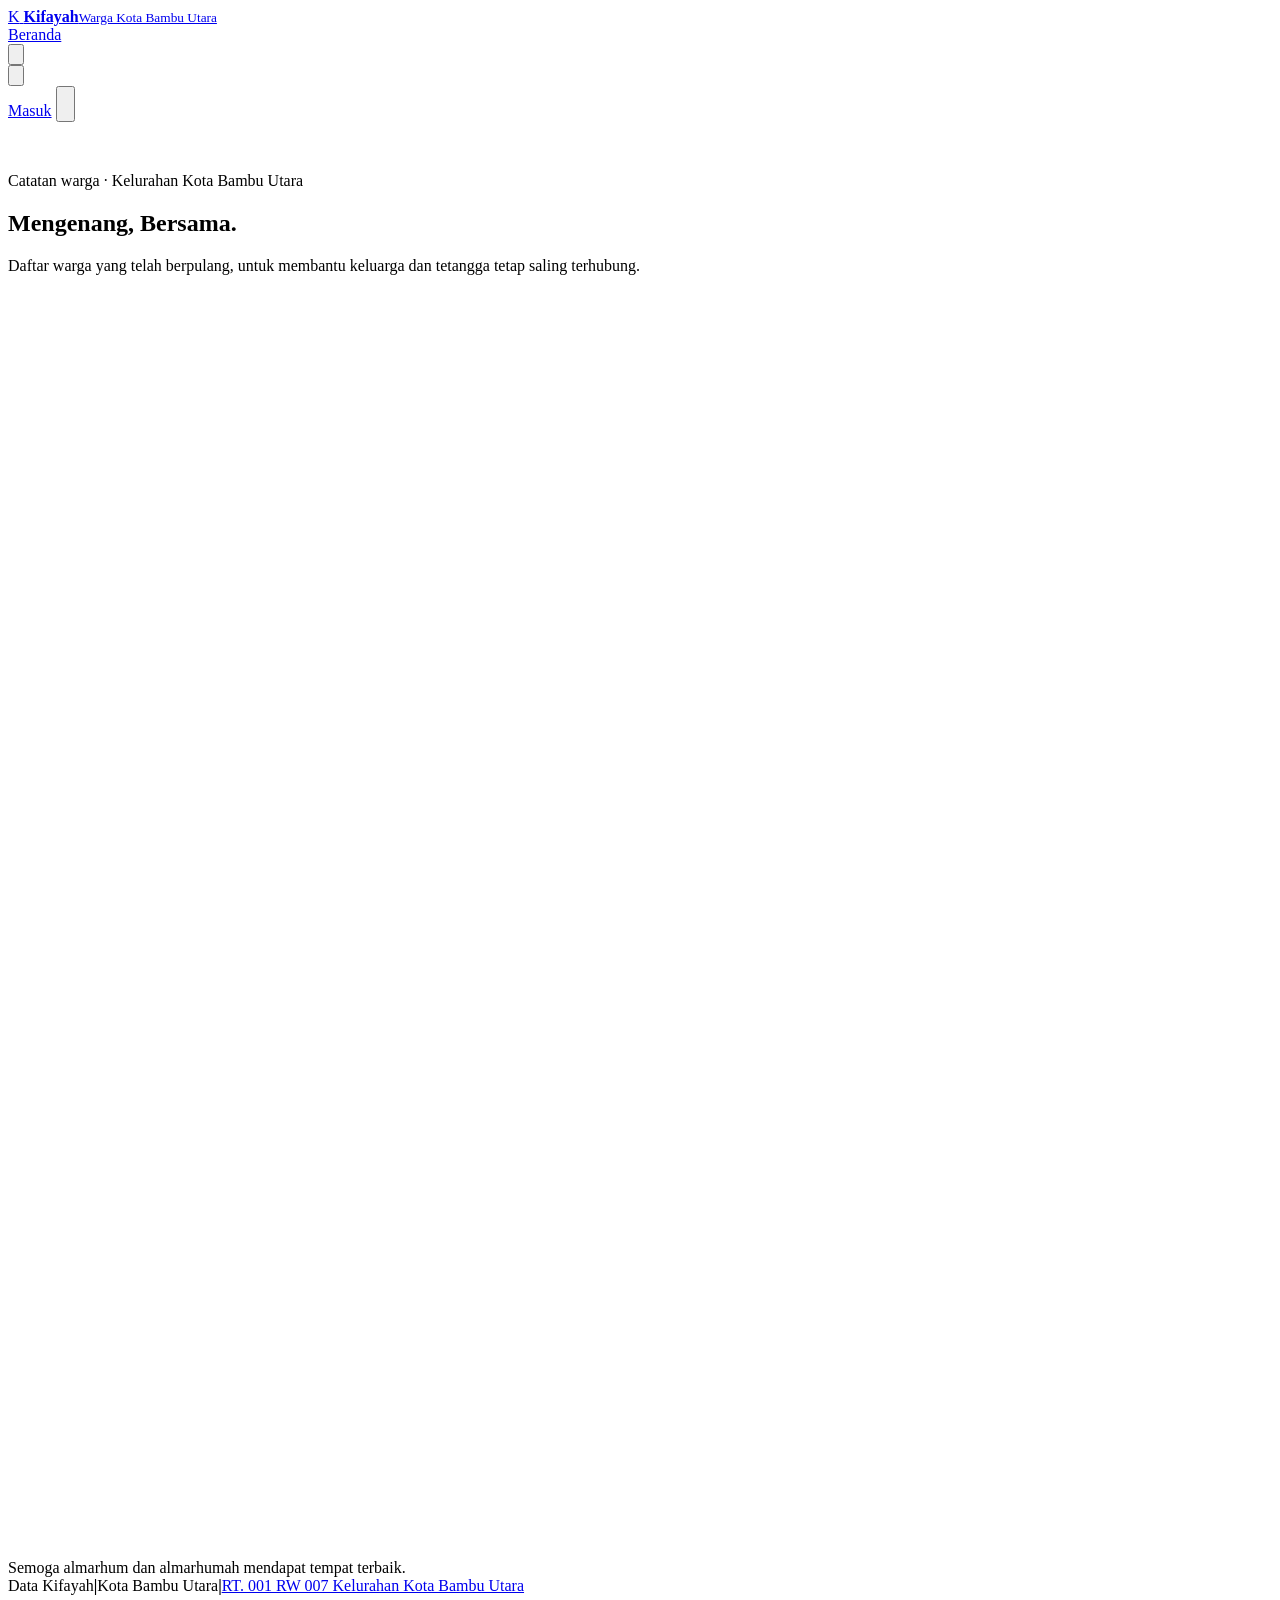
==== web/index.html @ 0e9bb978 "Selaraskan kop cetak BSK" ====
﻿<!doctype html>
<html lang="id" data-theme="ceramic" style="--tp-h: 60">
<head>
  <meta charset="utf-8">
  <meta name="viewport" content="width=device-width, initial-scale=1">
  <meta id="browser-theme-color" name="theme-color" content="#ededed">
  <title>Data Kifayah | Warga Kota Bambu Utara</title>
  <meta name="description" content="Arsip data kematian warga RW 007 Kelurahan Kota Bambu Utara, program BSK, beserta informasi program, iuran, dan keuangan untuk warga.">
  <link rel="preconnect" href="https://fonts.googleapis.com">
  <link rel="preconnect" href="https://fonts.gstatic.com" crossorigin>
  <link href="https://fonts.googleapis.com/css2?family=Hanken+Grotesk:wght@300;400;600;700&family=JetBrains+Mono:wght@400;700&display=swap" rel="stylesheet" media="print" onload="this.media='all'; this.onload=null;">
  <noscript><link href="https://fonts.googleapis.com/css2?family=Hanken+Grotesk:wght@300;400;600;700&family=JetBrains+Mono:wght@400;700&display=swap" rel="stylesheet"></noscript>
  <link id="dynamic-favicon" rel="icon" href="/favicon.ico">
  <link rel="stylesheet" href="/theme.css">
  <link rel="stylesheet" href="/styles.min.css?v=2026-W44&amp;asset=family-receipt">
  <script src="/app.min.js?v=2026-W44&amp;asset=family-receipt" defer></script>
  <script type="module" src="/reveal.min.js"></script>
</head>
<body>
  <header class="topbar">
    <!-- Tanpa aria-label: teks "Kifayah" dan nama wilayah yang terlihat sudah
     menjadi nama tautan ini. aria-label yang hanya berisi "Beranda" membuat
     pembaca layar kehilangan teks yang benar-benar terlihat. -->
    <a class="brand" href="/">
      <span class="brand-mark" aria-hidden="true">
        <span id="brand-mark-text">K</span>
        <span id="brand-logo-group" class="brand-logo-group" hidden>
          <!-- src baru diisi setelah server memastikan berkas logo masih ada.
               Ini mencegah ikon gambar rusak bila folder uploads dipindah. -->
          <img id="brand-icon" alt="">
          <span id="brand-logo-divider" class="brand-logo-divider" aria-hidden="true" hidden>|</span>
          <img id="brand-icon-secondary" alt="" loading="lazy" decoding="async">
        </span>
      </span>
      <span class="brand-copy"><strong>Kifayah</strong><small id="brand-area">Warga Kota Bambu Utara</small></span>
    </a>

    <nav id="section-navigation" class="section-navigation" aria-label="Navigasi halaman utama">
      <a href="/home" data-section-link="intro-section" aria-current="location">Beranda</a>
      <a href="/berita" data-section-link="news-section" hidden>Berita</a>
      <a href="/kontak" data-section-link="contacts-section" hidden>Kontak</a>
    </nav>

    <div class="topbar-right">
      <div class="notifications-control">
        <button id="notifications-toggle" class="icon-button notifications-toggle" type="button" aria-label="Notifikasi" aria-expanded="false" aria-controls="notifications-panel" title="Notifikasi">
          <svg viewBox="0 0 24 24" aria-hidden="true"><path d="M18 9a6 6 0 0 0-12 0c0 7-3 7-3 9h18c0-2-3-2-3-9M10 21h4"/></svg>
          <span id="notifications-badge" class="notifications-badge" hidden></span>
        </button>
        <section id="notifications-panel" class="notifications-panel" aria-labelledby="notifications-title" hidden>
          <div class="notifications-heading">
            <h2 id="notifications-title">Notifikasi</h2>
            <button id="notifications-mark-read" class="text-button" type="button">Tandai Dibaca</button>
          </div>
          <ul id="notifications-list" class="notifications-list" aria-live="polite"></ul>
        </section>
      </div>
      <div class="theme-control">
        <button id="theme-toggle" class="icon-button" type="button" aria-label="Pilih tema" aria-expanded="false" aria-haspopup="menu" aria-controls="theme-menu" title="Pilih tema">
          <span id="theme-icon" aria-hidden="true"><svg viewBox="0 0 24 24"><path d="M20 14.5A8.5 8.5 0 0 1 9.5 4a8.5 8.5 0 1 0 10.5 10.5Z"/></svg></span>
        </button>
        <div id="theme-menu" class="theme-menu" role="menu" aria-label="Pilih mode warna" hidden>
          <button type="button" role="menuitemradio" aria-checked="true" data-theme-choice="light">Terang</button>
          <button type="button" role="menuitemradio" aria-checked="false" data-theme-choice="dark">Gelap</button>
        </div>
      </div>
      <a id="resident-login-open" class="resident-login-button" href="/masuk">Masuk</a>
      <button id="mobile-nav-toggle" class="icon-button mobile-nav-toggle" type="button" aria-label="Buka menu" aria-expanded="false" aria-controls="mobile-nav-menu" title="Buka menu">
        <svg class="mobile-menu-open-icon" viewBox="0 0 24 24" aria-hidden="true"><path d="M4 6h16M4 12h16M4 18h16" /></svg>
        <svg class="mobile-menu-close-icon" viewBox="0 0 24 24" aria-hidden="true"><path d="m6 6 12 12M18 6 6 18" /></svg>
      </button>
    </div>
    <div id="mobile-nav-menu" class="mobile-nav-menu" hidden>
    <nav id="mobile-section-navigation" class="mobile-section-navigation" aria-label="Navigasi halaman utama">
      <a href="/home" data-section-link="intro-section" aria-current="location">Beranda</a>
      <a href="/berita" data-section-link="news-section" hidden>Berita</a>
      <a href="/kontak" data-section-link="contacts-section" hidden>Kontak</a>
    </nav>
      <div class="mobile-nav-divider" aria-hidden="true"></div>
      <a id="mobile-resident-login-open" class="mobile-nav-action" href="/masuk">Masuk <span aria-hidden="true">→</span></a>
    </div>
  </header>

  <!-- HALAMAN UTAMA: pengantar dan arsip warga -->
  <main>
    <section id="intro-section" class="intro" aria-labelledby="page-title">
      <div class="tp-fx" aria-hidden="true"></div>
      <figure id="hero-visual" class="hero-visual" aria-hidden="true">
        <img id="hero-image" alt="">
        <div id="hero-slideshow" class="hero-slideshow" aria-live="off" hidden></div>
      </figure>
      <div class="intro-copy">
        <p class="eyebrow">Catatan warga · Kelurahan Kota Bambu Utara</p>
        <h1 id="page-title">Mengenang, Bersama.</h1>
        <p class="intro-description">Daftar warga yang telah berpulang, untuk membantu keluarga dan tetangga tetap saling terhubung.</p>
        <div class="intro-note"><span class="note-icon" aria-hidden="true"><svg viewBox="0 0 24 24"><path d="M12 3v18M4.2 7.5l15.6 9M19.8 7.5l-15.6 9"/></svg></span><span>Semoga almarhum dan almarhumah mendapat tempat terbaik.</span></div>
      </div>
    </section>

    <section id="news-section" class="news-section" aria-labelledby="news-heading" hidden>
      <div class="tp-fx" aria-hidden="true"></div>
      <div class="news-section-heading" data-reveal="theme" data-reveal-index="0"><div><p class="eyebrow">Berita Lingkungan</p><h2 id="news-heading">Berita Terbaru</h2></div></div>
      <div id="news-featured" data-reveal="theme"></div>
      <section id="news-archive" class="news-archive" aria-labelledby="news-archive-heading">
        <div class="news-archive-heading" data-reveal="theme">
          <h3 id="news-archive-heading">Berita Lainnya</h3>
          <div class="news-carousel-controls">
            <button id="news-previous" class="news-arrow" type="button" aria-label="Berita sebelumnya" title="Berita sebelumnya">‹</button>
            <span id="news-page-status" class="news-page-status"></span>
            <button id="news-next" class="news-arrow" type="button" aria-label="Berita berikutnya" title="Berita berikutnya">›</button>
          </div>
        </div>
        <div id="news-list" class="news-list" aria-live="polite" data-reveal="theme"></div>
      </section>
    </section>

    <section id="contacts-section" class="contacts-section" aria-labelledby="contacts-heading" hidden>
      <div class="news-section-heading" data-reveal="theme" data-reveal-index="0"><div><p class="eyebrow">Pengurus Wilayah</p><h2 id="contacts-heading">Nomor Kontak RT / RW</h2></div></div>
      <p class="contacts-hint">Hubungi pengurus wilayah terdekat untuk informasi program, iuran, dan layanan kematian BSK.</p>
      <div id="contacts-list" class="contacts-list" aria-live="polite" data-reveal="theme"></div>
    </section>

  </main>

  <footer class="footer" data-reveal="tp-up"><span id="footer-brand">Data Kifayah</span><b>|</b><span id="footer-area">Kota Bambu Utara</span><b>|</b><a id="footer-location" href="https://www.google.com/maps/search/?api=1&amp;query=RT.%20001%20RW%20007%20Kelurahan%20Kota%20Bambu%20Utara" target="_blank" rel="noopener noreferrer">RT. 001 RW 007 Kelurahan Kota Bambu Utara</a></footer>

  <dialog id="record-detail-dialog" class="dialog record-detail-dialog" aria-labelledby="record-detail-name">
    <div class="dialog-top"><p class="eyebrow">Detail Warga</p><button id="record-detail-close" class="icon-button" type="button" aria-label="Tutup detail warga">×</button></div>
    <article id="record-detail-content" class="record-detail-content"></article>
  </dialog>

  <dialog id="news-detail-dialog" class="dialog news-detail-dialog" aria-labelledby="news-detail-title">
    <div class="dialog-top"><p class="eyebrow">Berita Lingkungan</p><button id="news-detail-close" class="icon-button" type="button" aria-label="Tutup berita">×</button></div>
    <div id="news-share-actions" class="news-share-actions" hidden>
      <button type="button" data-share="native">Bagikan</button>
      <button type="button" data-share="whatsapp">WhatsApp</button>
      <button type="button" data-share="facebook">Facebook</button>
      <button type="button" data-share="telegram">Telegram</button>
      <button type="button" data-share="copy">Salin Tautan</button>
      <button id="donation-open" type="button">Dana Apresiasi</button>
    </div>
    <article id="news-detail-content" class="news-detail-content"></article>
  </dialog>

  <dialog id="donation-dialog" class="dialog donation-dialog" aria-labelledby="donation-title">
    <div class="dialog-top"><div><p class="eyebrow">Dukungan Warga</p><h2 id="donation-title">Dana Apresiasi</h2></div><button id="donation-close" class="icon-button" type="button" aria-label="Tutup Dana Apresiasi">×</button></div>
    <div class="donation-content">
      <p id="donation-description"></p>
      <p id="donation-recipient" class="donation-recipient"></p>
      <div id="donation-methods" class="donation-methods"></div>
    </div>
  </dialog>

  <dialog id="admin-dialog" class="dialog">
    <div class="dialog-top">
      <div><p class="eyebrow">Ruang Pengelola</p><h2 id="dialog-title">Masuk Pengelola</h2></div>
      <div id="admin-header-account" class="admin-header-account" hidden>
        <button id="admin-profile-toggle" class="admin-profile-trigger" type="button" aria-expanded="false" aria-controls="admin-profile-menu" aria-label="Menu akun pengelola">
          <!-- src sengaja tidak ditulis di sini. Bagian ini tersembunyi sampai
     pengelola masuk, dan logo BSK berukuran ~74 KB. app.js yang mengisinya
     lewat updateThemeSensitiveLogos() hanya setelah bagiannya terlihat, jadi
     warga tidak ikut mengunduh logo yang tidak pernah mereka lihat. -->
<span id="admin-profile-avatar" class="admin-profile-avatar" aria-hidden="true"><span id="admin-profile-initials">U</span><img class="theme-profile-logo" alt="" loading="lazy" decoding="async"></span>
          <span class="admin-profile-copy"><strong id="admin-profile-name">Pengguna</strong><small id="admin-profile-role">Pengelola</small></span>
          <span class="admin-profile-chevron" aria-hidden="true"><svg viewBox="0 0 24 24"><path d="m6 9 6 6 6-6"/></svg></span>
        </button>
        <div id="admin-profile-menu" class="admin-profile-menu" hidden>
          <div class="admin-profile-menu-account"><strong id="admin-profile-menu-name"></strong><small id="admin-profile-menu-role"></small></div>
          <button id="admin-profile-logout" class="admin-profile-menu-item is-danger" type="button">Keluar</button>
        </div>
      </div>
      <button class="icon-button close-button" type="button" aria-label="Tutup panel" title="Tutup">×</button>
    </div>
    <!-- AUTENTIKASI DAN GANTI SANDI -->
    <form id="login-form" class="form-stack">
      <label>Nama Pengguna<input name="username" type="text" required autocomplete="username" placeholder="Masukkan Nama Pengguna"></label>
      <label>Kata Sandi<span class="password-field-control"><input id="login-password" name="password" type="password" required autocomplete="current-password" placeholder="Masukkan Kata Sandi"><button id="login-password-toggle" class="password-visibility-toggle" type="button" aria-label="Tampilkan password" aria-pressed="false"><svg viewBox="0 0 24 24" aria-hidden="true"><path d="M2 12s3.5-6 10-6 10 6 10 6-3.5 6-10 6S2 12 2 12Z"/><circle cx="12" cy="12" r="3"/></svg></button></span></label>
      <p class="form-error" id="login-error" role="alert"></p>
      <div class="auth-submit-row"><button id="forgot-password-button" class="text-button" type="button">Lupa password?</button><button class="primary-button" type="submit">Masuk <span aria-hidden="true">→</span></button></div>
      <p id="forgot-password-message" class="form-hint" hidden>Untuk menjaga keamanan akun, hubungi admin BSK atau pengurus RT untuk verifikasi dan reset password.</p>
    </form>
    <form id="change-password-form" class="form-stack" hidden>
      <p class="form-hint">Sandi awal akun harus diganti sebelum melanjutkan. Gunakan kata sandi baru yang tidak kosong.</p>
      <label>Kata Sandi Saat Ini<input name="current_password" type="password" required autocomplete="current-password"></label>
      <label>Kata Sandi Baru<input name="new_password" type="password" required autocomplete="new-password"></label>
      <label>Ulangi Kata Sandi Baru<input name="confirm_password" type="password" required autocomplete="new-password"></label>
      <p class="form-error" id="change-password-error" role="alert"></p>
      <button class="primary-button" type="submit">Ganti Kata Sandi <span aria-hidden="true">→</span></button>
    </form>
    <section id="resident-dashboard" class="resident-dashboard" hidden aria-labelledby="resident-dashboard-title">
      <p class="eyebrow">Dashboard Warga</p>
      <h2 id="resident-dashboard-title">Selamat datang, <span id="resident-dashboard-name"></span></h2>
      <p>Username Anda: <strong id="resident-dashboard-username"></strong></p>
      <p>Akun warga Anda sudah aktif. Gunakan dashboard ini untuk mengakses informasi program dan meminta bantuan pengurus bila diperlukan.</p>
      <div class="resident-dashboard-card"><strong>Informasi program</strong><p>Untuk status iuran, bukti pembayaran, dan alur layanan kematian, silakan hubungi admin BSK atau pengurus RT. Informasi tersebut belum tersedia di website ini.</p></div>
      <section id="resident-registration" class="resident-registration" aria-labelledby="resident-registration-title">
        <p class="eyebrow">Formulir Pendaftaran</p>
        <h3 id="resident-registration-title">Pendaftaran Badan Sosial Kematian</h3>
        <p class="form-hint">Isi data kepala keluarga dan anggota keluarga sekali saja. Setelah dikirim, pengurus RT, LMK, Ketua RW, dan Ketua BSK menandatangani formulir yang sama di satu sesi, lalu data Anda masuk ke daftar warga BSK.</p>
        <div id="resident-registration-status" class="registration-status-list" aria-live="polite"></div>
        <details id="resident-registration-form-wrap" class="registration-form-wrap">
          <summary id="resident-registration-toggle">Isi atau Perbarui Formulir</summary>
          <form id="resident-registration-form" class="form-stack registration-form">
            <fieldset class="registration-step">
              <legend>Langkah 1 — Data Kepala Keluarga</legend>
              <div class="field-row">
                <label>Nama Kepala Keluarga<input name="head_name" maxlength="120" required autocomplete="name"></label>
                <label>Jenis Kelamin<select name="gender" required><option value="">Pilih</option><option value="L">L — Laki-laki</option><option value="P">P — Perempuan</option></select></label>
              </div>
              <div class="field-row">
                <label>Nomor Kartu Keluarga<input name="family_card_number" maxlength="32" inputmode="numeric"></label>
                <label>Nomor Induk Kependudukan<input name="national_id_number" maxlength="32" inputmode="numeric"></label>
              </div>
              <div class="field-row">
                <label>Tempat Lahir<input name="birthplace" maxlength="100"></label>
                <label>Tanggal Lahir<input name="birth_date" type="date"></label>
              </div>
              <div class="field-row">
                <label>Agama<input name="religion" maxlength="50"></label>
                <label>Status<select name="residence_status"><option value="">Pilih Status</option><option value="TETAP">Tetap</option><option value="KONTRAK">Kontrak</option><option value="KOS">Kos</option></select></label>
              </div>
              <div class="field-row">
                <label>RT<select name="rt" id="resident-registration-rt" required><option value="">Pilih RT</option></select></label>
                <label>RW<select name="rw" id="resident-registration-rw" required><option value="">Pilih RW</option></select></label>
              </div>
              <label>Alamat Lengkap<textarea name="address" maxlength="300" rows="2"></textarea></label>
              <div class="field-row">
                <label>Pekerjaan<input name="job" maxlength="120"></label>
                <label>Nomor HP<input name="phone" maxlength="32" inputmode="tel"></label>
              </div>
            </fieldset>
            <fieldset class="registration-step">
              <legend>Langkah 2 — Anggota Keluarga</legend>
              <p class="form-hint">Isi kepala keluarga sendiri bila tercantum di formulir. Baris kosong tidak perlu dihapus.</p>
              <p class="form-hint" data-kk-note>Isi Nomor Kartu Keluarga pada Langkah 1; nomor itu otomatis dipakai semua anggota.</p>
              <div id="resident-member-rows" class="registration-member-rows"></div>
              <button id="resident-member-add" class="action-button" type="button">Tambah Anggota</button>
            </fieldset>
            <fieldset class="registration-step">
              <legend>Langkah 3 — Pernyataan</legend>
              <ul id="resident-agreement-notes" class="registration-agreement"></ul>
              <p class="form-hint">Dengan mengirim formulir ini, Anda menyatakan data di atas benar dan bersedia mengikuti program BSK.</p>
            </fieldset>
            <p id="resident-registration-error" class="form-error" role="alert"></p>
            <p id="resident-registration-result" class="form-success" role="status" hidden></p>
            <button class="primary-button" type="submit">Kirim Pendaftaran <span aria-hidden="true">→</span></button>
          </form>
        </details>
      </section>
    </section>
    <div id="manager-panel" hidden>
      <div class="admin-workspace">
        <aside class="admin-sidebar">
        <nav class="admin-nav" aria-label="Menu pengelolaan">
          <details class="admin-nav-group" data-admin-group="records">
            <summary id="admin-tab-records" class="admin-tab active" aria-current="page" aria-expanded="false" data-admin-tab="records">Daftar Warga</summary>
            <div id="admin-task-nav" class="admin-task-nav" aria-label="Tugas pada menu ini" hidden></div>
          </details>
          <details class="admin-nav-group" data-admin-group="import">
            <summary id="admin-tab-import" class="admin-tab" aria-expanded="false" data-admin-tab="import">Impor Data <span id="issue-tab-badge" class="issue-tab-badge" hidden>0</span><span id="registration-tab-badge" class="issue-tab-badge" hidden>0</span></summary>
          </details>
          <details class="admin-nav-group" data-admin-group="news">
            <summary id="admin-tab-news" class="admin-tab" aria-expanded="false" data-admin-tab="news">Berita</summary>
          </details>
          <details class="admin-nav-group" data-admin-group="contacts" hidden>
            <summary id="admin-tab-contacts" class="admin-tab" aria-expanded="false" data-admin-tab="contacts">RT &amp; RW</summary>
          </details>
          <details class="admin-nav-group" data-admin-group="media">
            <summary id="admin-tab-media" class="admin-tab" aria-expanded="false" data-admin-tab="media">Tampilan Situs</summary>
          </details>
          <details class="admin-nav-group" data-admin-group="users" hidden>
            <summary id="admin-tab-users" class="admin-tab" aria-expanded="false" data-admin-tab="users">Akun &amp; Jabatan</summary>
          </details>
        </nav>
        </aside>
        <div class="admin-views">
          <div id="admin-task-focus" class="admin-task-focus" hidden>
            <button id="admin-task-return" class="text-button admin-task-return" type="button"><svg viewBox="0 0 24 24" aria-hidden="true" focusable="false"><path d="M19 12H5m6-6-6 6 6 6"/></svg><span>Kembali Ke Menu</span></button>
            <h3 id="admin-task-focus-title"></h3>
          </div>
          <section id="admin-view-payments" class="admin-view" role="tabpanel" aria-labelledby="admin-tab-records" tabindex="0" data-admin-panel="payments" hidden>
            <section id="admin-payments-section" class="admin-section" aria-labelledby="admin-payments-title">
              <h2 id="admin-payments-title">Verifikasi Iuran Warga</h2>
              <p class="form-hint">Daftar ini memakai data yang sama dengan menu <strong>Warga dan Setoran</strong>. Periksa periode, nominal, dan bukti pembayaran sebelum mengubah status. Bukti pembayaran bersifat opsional: setoran tanpa bukti tetap bisa disetujui, dan pengelola bisa melampirkan atau mengganti bukti kapan saja.</p>
              <div id="admin-payments-list" class="admin-payments-list" aria-live="polite"></div>
            </section>
          </section>
          <section id="admin-view-program" class="admin-view" role="tabpanel" aria-labelledby="admin-tab-media" tabindex="0" data-admin-panel="program" hidden>
            <section id="admin-program-section" class="admin-section" aria-labelledby="admin-program-title">
              <h2 id="admin-program-title">Informasi Program BSK</h2>
              <p class="form-hint">Tulisan ini akan dibaca warga di dashboard mereka.</p>
              <form id="program-info-form" class="form-stack">
                <label>Judul Program<input name="title" maxlength="120" required></label>
                <label>Informasi dan panduan<textarea name="content" rows="8" maxlength="12000" required></textarea></label>
                <p id="program-info-result" class="form-hint" role="status"></p>
                <button class="primary-button" type="submit">Simpan Informasi Program</button>
              </form>
            </section>
          </section>
          <section id="admin-view-finance" class="admin-view" role="tabpanel" aria-labelledby="admin-tab-records" tabindex="0" data-admin-panel="finance" hidden>
            <section id="admin-finance-section" class="admin-section" aria-labelledby="admin-finance-title">
              <div class="contribution-page-heading"><div><h2 id="admin-finance-title">Data Keuangan BSK</h2></div><div class="manage-actions"><a class="export-button" href="/api/admin/export/excel?type=finance">Ekspor XLSX</a><button id="finance-print-button" class="action-button" type="button">Pratinjau Cetak</button><button id="add-finance-entry" class="primary-button" type="button">Tambah Catatan <span aria-hidden="true">→</span></button></div></div>
              <p class="form-hint">Catat iuran manual, donasi, pengeluaran operasional, atau biaya pelayanan kematian. Jangan masukkan NIK, nomor rekening pribadi, atau data sensitif.</p>
              <dialog id="finance-entry-dialog" class="dialog">
                <div class="dialog-top">
                  <div>
                    <p class="eyebrow">Data Keuangan</p>
                    <h2>Tambah Catatan Keuangan</h2>
                  </div>
                  <button class="icon-button" id="finance-entry-close" type="button" title="Tutup" aria-label="Tutup formulir">×</button>
                </div>
                <form id="finance-entry-form" class="form-stack finance-entry-form">
                  <div class="field-row">
                    <label>Tanggal<input name="entry_date" type="date" required></label>
                    <label>Jenis<select name="entry_type" required><option value="income">Pemasukan</option><option value="expense">Pengeluaran</option></select></label>
                    <label>Kategori BSK<select name="category" required><option value="Iuran">Iuran</option><option value="Donasi">Donasi</option><option value="Operasional">Operasional</option><option value="Pelayanan Kematian">Pelayanan Kematian</option><option value="Lainnya">Lainnya</option></select></label>
                  </div>
                  <div class="field-row">
                    <label>RT<input name="rt" inputmode="numeric" maxlength="3" placeholder="Contoh: 001"></label>
                    <label>RW<input name="rw" inputmode="numeric" maxlength="3" placeholder="Contoh: 007"></label>
                  </div>
                  <label>Nama transaksi<input name="title" maxlength="120" required placeholder="Contoh: Iuran bulan Mei"></label>
                  <label>Catatan singkat<textarea name="description" rows="2" maxlength="1000"></textarea></label>
                  <label>Nominal<input name="amount" type="number" min="1" step="1" required></label>
                  <p id="finance-entry-result" class="form-hint" role="status"></p>
                  <div class="dialog-top-actions">
                    <button class="text-button" id="finance-entry-cancel" type="button">Batal</button>
                    <button class="primary-button" type="submit">Tambah Catatan</button>
                  </div>
                </form>
              </dialog>
              <div id="admin-finance-list" class="admin-payments-list" aria-live="polite"></div>
              <dialog id="finance-print-dialog" class="print-preview-panel" style="max-width:1100px;width:95vw;">
                <div class="print-preview-header"><div><h3>Data Keuangan</h3><p>Periksa daftar sebelum mencetak.</p></div><div class="print-preview-actions"><button id="finance-print-pdf" class="action-button" type="button">Unduh PDF</button><button id="finance-print-back" class="action-button" type="button">Kembali</button><button id="finance-print-confirm" class="primary-button" type="button">Cetak Daftar <span aria-hidden="true">→</span></button></div></div>
                <div class="print-preview-banner"><img src="/media/export_logo/1" alt="Logo DKI Jakarta" class="print-banner-logo" loading="lazy" decoding="async" onerror="this.style.display='none'"><div class="print-banner-text"><h2>DATA KEUANGAN</h2><p>RT. 001 RW 007 KELURAHAN KOTA BAMBU UTARA</p><p>KECAMATAN PALMERAH KOTA ADMINISTRASI JAKARTA BARAT</p></div><img src="/media/export_logo/2" alt="Logo BSK" class="print-banner-logo" loading="lazy" decoding="async" onerror="this.style.display='none'"></div>
                <div class="print-preview-scroll"><table class="print-table"><thead><tr><th>NO</th><th>NAMA TRANSAKSI</th><th>RT &amp; RW</th><th>TANGGAL</th><th>NOMINAL</th><th>CATATAN</th></tr></thead><tbody id="finance-print-body"></tbody></table></div>
              </dialog>
              <dialog id="finance-contribution-dialog" class="print-preview-panel" style="max-width:900px;width:95vw;">
                <div class="print-preview-header">
                  <div><h3 id="finance-contribution-title">Rincian Iuran</h3><p id="finance-contribution-summary">Memuat…</p></div>
                  <div class="print-preview-actions">
                    <button id="finance-contribution-back" class="action-button" type="button">Tutup</button>
                  </div>
                </div>
                <div class="print-preview-scroll">
                  <table class="print-table">
                    <thead><tr><th>No.</th><th>Nama Warga</th><th>RT/RW</th><th>Tanggal Setor</th><th>Nominal</th><th>Catatan</th></tr></thead>
                    <tbody id="finance-contribution-body"></tbody>
                  </table>
                </div>
              </dialog>
            </section>
          </section>
          <section id="admin-view-contributions" class="admin-view" role="tabpanel" aria-labelledby="admin-tab-records" tabindex="0" data-admin-panel="contributions" hidden>
            <section id="contribution-residents-panel" class="admin-section contribution-management" aria-labelledby="contribution-residents-title">
              <div class="contribution-page-heading">
                <div><p class="eyebrow">Data dan Setoran</p><h2 id="contribution-residents-title">Daftar Warga</h2></div>
                <div class="contribution-page-actions"><button id="add-contribution-resident" class="primary-button" type="button">Tambah Warga <span aria-hidden="true">→</span></button></div>
              </div>
              <p class="form-hint">Data iuran diperbarui dari pembayaran terverifikasi dan setoran yang dicatat admin. Nominal total serta jumlah bulan dihitung otomatis.</p>
              <div class="contribution-summary" aria-label="Ringkasan iuran">
                <article><span>Warga Terdaftar</span><strong id="contribution-resident-count">0</strong></article>
                <button id="contribution-paid-card" class="stat-card" type="button" title="Lihat daftar KK yang sudah iuran bulan ini" aria-label="Lihat daftar KK yang sudah iuran bulan ini"><span>KK Sudah Iuran Bulan Ini</span><strong id="contribution-paid-count">0</strong></button>
                <button id="contribution-total-card" class="stat-card" type="button" title="Lihat rincian setoran setiap warga" aria-label="Lihat rincian setoran setiap warga"><span>Total Setoran</span><strong id="contribution-total-amount">Rp0</strong></button>
                <button id="contribution-male-card" class="stat-card" type="button" aria-pressed="false" aria-label="Filter Laki-Laki"><span>Laki-Laki</span><strong id="contribution-male-count">0</strong></button>
                <button id="contribution-female-card" class="stat-card" type="button" aria-pressed="false" aria-label="Filter Perempuan"><span>Perempuan</span><strong id="contribution-female-count">0</strong></button>
                <button id="contribution-head-card" class="stat-card" type="button" aria-pressed="false" aria-label="Filter Kepala Keluarga"><span>Kepala Keluarga</span><strong id="contribution-head-count">0</strong></button>
              </div>
              <div class="contribution-list-toolbar">
                <label class="search-box" for="contribution-search">
                  <svg viewBox="0 0 24 24" aria-hidden="true"><circle cx="10.8" cy="10.8" r="6.8"/><path d="m16 16 4.3 4.3"/></svg>
                  <input id="contribution-search" type="search" placeholder="Cari nama, NIK, alamat, RT, atau RW" autocomplete="off">
                </label>
                <label class="filter-select"><span class="sr-only">Filter warga</span><select id="contribution-status-filter"><option value="all">Semua Warga</option><option value="paid">Sudah Iuran Bulan Ini</option><option value="unpaid">Belum Iuran Bulan Ini</option></select></label>
                <a class="export-button" href="/api/admin/export/excel?type=contributions">Ekspor XLSX Warga Iuran</a>
                <button id="contribution-print-button" class="action-button" type="button">Pratinjau Cetak</button>
                <button id="delete-all-contributions" class="delete-button" type="button" hidden>Hapus Semua Data</button>
              </div>
              <p id="contribution-list-status" class="form-hint" role="status" aria-live="polite"></p>
              <div id="contribution-resident-list" class="contribution-resident-list" aria-live="polite"></div>
              <div class="admin-record-pagination" aria-label="Halaman daftar warga iuran">
                <button id="contribution-residents-previous" class="record-page-number" type="button" aria-label="Halaman sebelumnya">‹</button>
                <div id="contribution-residents-page-numbers" class="record-page-numbers" role="list" aria-label="Nomor halaman warga"></div>
                <button id="contribution-residents-next" class="record-page-number" type="button" aria-label="Halaman berikutnya">›</button>
              </div>
              <dialog id="contribution-payers-dialog" class="print-preview-panel" style="max-width:1000px;width:95vw;">
                <div class="print-preview-header">
                  <div><h3 id="contribution-payers-title">Rincian Setoran Setiap Warga</h3><p id="contribution-payers-summary"></p></div>
                  <div class="print-preview-actions">
                    <button id="contribution-payers-print" class="primary-button" type="button">Cetak Daftar <span aria-hidden="true">→</span></button>
                    <button id="contribution-payers-back" class="action-button" type="button">Tutup</button>
                  </div>
                </div>
                <div class="contribution-payers-filters">
                  <label class="filter-select"><span>RT</span><select id="contribution-payers-rt"><option value="">Semua RT</option></select></label>
                  <label class="filter-select"><span>RW</span><select id="contribution-payers-rw"><option value="">Semua RW</option></select></label>
                  <label class="search-box"><span class="sr-only">Cari warga</span><input id="contribution-payers-search" type="search" placeholder="Cari nama warga" autocomplete="off"></label>
                </div>
                <div class="print-preview-banner">
                  <img src="/media/export_logo/1" alt="Logo Kiri" class="print-banner-logo" loading="lazy" decoding="async" onerror="this.style.display='none'">
                  <div class="print-banner-text">
                    <h2>DATA BADAN SOSIAL KEMATIAN <span>(BSK)</span></h2>
                    <p>RT. 001 RW 007 KELURAHAN KOTA BAMBU <span>UTARA</span></p>
                    <p>KECAMATAN PALMERAH KOTA ADMINISTRASI <span>JAKARTA BARAT</span></p>
                  </div>
                  <img src="/media/export_logo/2" alt="Logo Kanan" class="print-banner-logo" loading="lazy" decoding="async" onerror="this.style.display='none'">
                </div>
                <div class="print-preview-scroll">
                  <table id="contribution-payers-table" class="print-table">
                    <thead><tr><th>No.</th><th>Nama Warga</th><th>RT</th><th>RW</th><th>Bulan Tercatat</th><th>Total Setoran</th><th>Terakhir Setor</th></tr></thead>
                    <tbody id="contribution-payers-body"></tbody>
                  </table>
                </div>
              </dialog>
            </section>
            <section id="contribution-family-page" class="admin-section contribution-family-page" aria-labelledby="contribution-family-page-title" hidden>
              <div class="contribution-page-heading">
                <div><p class="eyebrow">Keluarga dan Kartu Keluarga</p><h2 id="contribution-family-page-title">Tambah Anggota Keluarga</h2></div>
              </div>
              <p class="form-hint">Pilih nomor KK terlebih dahulu. Satu kali pembayaran iuran berlaku untuk seluruh anggota pada KK yang sama dalam periode tersebut.</p>
              <div class="contribution-family-picker">
                <label class="search-box" for="contribution-family-search">
                  <svg viewBox="0 0 24 24" aria-hidden="true"><circle cx="10.8" cy="10.8" r="6.8"/><path d="m16 16 4.3 4.3"/></svg>
                  <input id="contribution-family-search" type="search" placeholder="Cari nomor KK, nama kepala keluarga, RT, atau RW" autocomplete="off">
                </label>
                <label class="contribution-family-select-label" for="contribution-family-select">Nomor KK tersedia
                  <select id="contribution-family-select" size="12" aria-describedby="contribution-family-selection-hint"></select>
                </label>
                <p id="contribution-family-selection-hint" class="form-hint">Memuat daftar keluarga…</p>
                <button id="contribution-family-add-member" class="primary-button" type="button" disabled>Tambah Anggota ke KK Terpilih <span aria-hidden="true">→</span></button>
              </div>
            </section>
          </section>
          <dialog id="contribution-print-dialog" class="print-preview-panel" style="max-width:1200px;width:95vw;">
            <div class="print-preview-header">
              <div><h3 id="contribution-print-title">Pratinjau Cetak</h3><p>Periksa daftar ini sebelum membuka dialog printer.</p></div>
              <div class="print-preview-actions">
                <button id="contribution-print-pdf" class="action-button" type="button">Unduh PDF</button>
                <button id="contribution-print-back" class="action-button" type="button">Kembali</button>
                <button id="contribution-print-confirm" class="primary-button" type="button">Cetak Daftar <span aria-hidden="true">→</span></button>
              </div>
            </div>
            <div class="print-preview-banner">
              <img src="/media/export_logo/1" alt="Logo Kiri" class="print-banner-logo" loading="lazy" decoding="async" onerror="this.style.display='none'">
              <div class="print-banner-text">
                <h2>DATA BADAN SOSIAL KEMATIAN <span>(BSK)</span></h2>
                <p>RT. 001 RW 007 KELURAHAN KOTA BAMBU <span>UTARA</span></p>
                <p>KECAMATAN PALMERAH KOTA ADMINISTRASI <span>JAKARTA BARAT</span></p>
              </div>
              <img src="/media/export_logo/2" alt="Logo Kanan" class="print-banner-logo" loading="lazy" decoding="async" onerror="this.style.display='none'">
            </div>
            <div class="print-preview-scroll">
              <table id="contribution-print-table" class="print-table">
                <thead><tr><th>NO</th><th>NAMA</th><th>NOMOR KARTU KELUARGA</th><th>NOMOR INDUK KEPENDUDUKAN</th><th>RT</th><th>RW</th><th>JENIS KELAMIN</th><th>TEMPAT LAHIR</th><th>TANGGAL LAHIR</th><th>AGAMA</th><th>HUBUNGAN</th><th>NO HP</th><th>STATUS</th></tr></thead>
                <tbody id="contribution-print-body"></tbody>
              </table>
            </div>
          </dialog>
          <section id="admin-view-records" class="admin-view" role="tabpanel" aria-labelledby="admin-tab-records" tabindex="0" data-admin-panel="records">
            <dialog id="record-dialog" class="dialog contribution-dialog" aria-labelledby="record-dialog-title">
              <div class="dialog-top"><div><p class="eyebrow">Arsip Status Wafat</p><h2 id="record-dialog-title">Tambah Status Wafat</h2></div><button class="icon-button" id="record-dialog-close" type="button" aria-label="Tutup" title="Tutup">×</button></div>
            <form id="record-form" class="form-stack">
              <label>Cari Data Warga / NIK
                <input id="death-resident-search" list="death-resident-options" type="search" autocomplete="off" placeholder="Ketik nama atau NIK warga">
                <datalist id="death-resident-options"></datalist>
              </label>
              <p id="death-resident-search-hint" class="form-hint">Pilih warga dari hasil pencarian untuk mengisi data otomatis, lalu lengkapi tanggal wafat.</p>
              <label>Nama Lengkap<input name="full_name" maxlength="120" required placeholder="Nama Warga"></label>
              <label>Jenis Kelamin<select name="gender" required><option value="">Pilih Jenis Kelamin</option><option value="P">P — Perempuan</option><option value="L">L — Laki-laki</option></select></label>
              <div class="field-row">
                <label>RT<select name="rt" id="rt-select" required></select></label>
                <label>RW<select name="rw" id="rw-select" required></select></label>
              </div>
              <label>Tanggal Wafat<input name="date_of_death" type="date" required></label>
              <div class="field-row">
                <label>Nomor Kartu Keluarga<input name="family_card_number" maxlength="32" inputmode="numeric"></label>
                <label>Nomor Induk Kependudukan<input name="national_id_number" maxlength="32" inputmode="numeric"></label>
              </div>
              <p class="form-hint">Isi nomor KK agar seluruh anggota keluarga langsung mendapat penanda status wafat.</p>
              <label>Alamat Lengkap<textarea name="address" maxlength="300" rows="2" required placeholder="Alamat untuk keperluan keluarga"></textarea></label>
              <label class="check-row"><input name="publish_address" type="checkbox"><span>Tampilkan Alamat Dan Tautan Peta Kepada Publik</span></label>
              <p id="staff-address-hint" class="form-hint" hidden>Alamat tersimpan privat. Staff tidak dapat mempublikasikan alamat.</p>
              <p class="form-hint">Alamat disimpan untuk pengelola. Jangan masukkan nomor identitas atau data pribadi lain.</p>
              <label id="record-portrait-label">Foto Almarhum/Almarhumah (Opsional)<input name="portrait" type="file" accept="image/png,image/jpeg,image/webp"></label>
              <label id="record-publish-portrait-label" class="check-row"><input name="publish_portrait" type="checkbox"><span>Izinkan foto ini tampil kepada publik</span></label>
              <p id="record-portrait-hint" class="form-hint">Foto maksimal 5 MB. Tanpa memilih foto, data warga tetap bisa disimpan. Foto bersifat privat kecuali disetujui untuk ditampilkan.</p>
              <p id="record-result" class="form-success" role="status" hidden></p>
              <p class="form-error" id="record-error" role="alert"></p>
              <button id="record-dialog-cancel" class="action-button" type="button">Batal</button>
              <button class="primary-button" type="submit">Tambahkan Entri <span aria-hidden="true">→</span></button>
            </form>
            </dialog>
            <div id="records-list-panel">
            <div id="records-manage" class="manage-toolbar">
              <div class="manage-toolbar-copy">
                <h3>Entri Tersimpan</h3>
                <span id="managed-count" class="managed-count">0 entri</span>
              </div>
              <button id="add-record" class="primary-button" type="button">Tambah Status Wafat <span aria-hidden="true">→</span></button>
            </div>
            <p class="form-hint export-warning">Ekspor XLSX memuat alamat dan identitas privat. Simpan file dengan aman.</p>
            <div class="toolbar manage-list-filters">
              <label class="search-box" for="admin-record-search">
                <svg viewBox="0 0 24 24" aria-hidden="true"><circle cx="10.8" cy="10.8" r="6.8"/><path d="m16 16 4.3 4.3"/></svg>
                <input id="admin-record-search" type="search" placeholder="Cari nama atau wilayah, termasuk tanggal wafat" autocomplete="off">
                <kbd>/</kbd>
              </label>
              <label class="filter-select"><span class="sr-only">Urutkan data warga</span><select id="admin-record-sort"><option value="newest">Terbaru dahulu</option><option value="oldest">Terlama dahulu</option><option value="name">Nama A–Z</option></select></label>
              <div class="manage-actions records-list-actions">
                <a class="export-button" href="/api/admin/export/excel?type=records">Ekspor XLSX</a>
                <button id="delete-all-records" class="delete-button" type="button" hidden>Hapus Semua Data</button>
                <button id="print-records-button" class="action-button" type="button">Pratinjau Cetak</button>
              </div>
            </div>
            <dialog id="print-preview-panel" class="print-preview-panel" aria-labelledby="print-preview-title">
              <div class="print-preview-header">
                <div><h3 id="print-preview-title">Pratinjau Cetak</h3><p>Periksa daftar ini sebelum membuka dialog printer.</p><p id="print-preview-note" class="form-hint"></p></div>
                <div class="print-preview-actions">
                  <button id="print-pdf-button" class="action-button" type="button">Unduh PDF</button>
                  <button id="print-preview-back" class="action-button" type="button">Kembali</button>
                  <button id="print-preview-confirm" class="primary-button" type="button">Cetak Daftar <span aria-hidden="true">→</span></button>
                </div>
              </div>
              <div class="print-preview-banner">
                <img src="/media/export_logo/1" alt="Logo Kiri" class="print-banner-logo" loading="lazy" decoding="async" onerror="this.style.display='none'">
                <div class="print-banner-text">
                  <h2>DATA BADAN SOSIAL KEMATIAN <span>(BSK)</span></h2>
                  <p>RT. 001 RW 007 KELURAHAN KOTA BAMBU <span>UTARA</span></p>
                  <p>KECAMATAN PALMERAH KOTA ADMINISTRASI <span>JAKARTA BARAT</span></p>
                </div>
                <img src="/media/export_logo/2" alt="Logo Kanan" class="print-banner-logo" loading="lazy" decoding="async" onerror="this.style.display='none'">
              </div>
              <div class="print-preview-scroll">
                <table id="print-records-table" class="print-table">
                  <thead><tr><th>No.</th><th>Nama</th><th>Jenis Kelamin</th><th>RT/RW</th><th>Tanggal Wafat</th><th>Alamat</th></tr></thead>
                  <tbody id="print-records-body"></tbody>
                </table>
              </div>
            </dialog>
            <ul id="manage-list" class="manage-list"></ul>
            <div class="admin-record-pagination" aria-label="Halaman entri tersimpan">
              <button id="admin-records-previous" class="action-button" type="button">Sebelumnya</button>
              <div id="admin-records-page-numbers" class="record-page-numbers" role="list" aria-label="Nomor halaman entri"></div>
              <button id="admin-records-next" class="action-button" type="button">Berikutnya</button>
            </div>
            <dialog id="edit-record-dialog" class="dialog edit-popup-dialog" aria-labelledby="edit-record-title">
            <form id="edit-record-form" class="edit-record-form">
              <div class="dialog-top"><div><p class="eyebrow">Arsip Status Wafat</p><h2 id="edit-record-title">Edit Data Warga</h2></div><button id="edit-record-close" class="icon-button" type="button" aria-label="Tutup" title="Tutup">×</button></div>
              <div class="edit-form-heading"><h3>Edit Data Warga</h3><button id="cancel-edit-record" class="text-button" type="button">Batal</button></div>
              <label>Nama Lengkap<input name="full_name" maxlength="120" required></label>
              <label>Jenis Kelamin<select name="gender" required><option value="">Pilih Jenis Kelamin</option><option value="P">P — Perempuan</option><option value="L">L — Laki-laki</option></select></label>
              <div class="field-row">
                <label>RT<select name="rt" id="edit-rt-select" required></select></label>
                <label>RW<select name="rw" id="edit-rw-select" required></select></label>
              </div>
              <label>Tanggal Wafat<input name="date_of_death" type="date" required></label>
              <fieldset id="edit-record-portrait-field" class="edit-record-portrait" aria-label="Foto Almarhum/Almarhumah" hidden>
                <h4 class="edit-record-portrait-title">Foto Almarhum/Almarhumah</h4>
                <label class="edit-record-portrait-upload">Ganti Foto (Opsional)
                  <span class="edit-record-file-control">
                    <span class="edit-record-file-button">Pilih Foto</span>
                    <span id="edit-record-portrait-filename" class="edit-record-filename">Tidak ada foto baru dipilih</span>
                    <input name="portrait" type="file" accept="image/png,image/jpeg,image/webp" aria-label="Pilih foto pengganti">
                  </span>
                </label>
                <div class="edit-record-portrait-preview">
                  <img id="edit-record-portrait-preview-image" alt="Pratinjau foto almarhum/almarhumah" hidden>
                  <p id="edit-record-portrait-status" class="form-hint">Belum ada foto tersimpan.</p>
                </div>
                <label class="check-row"><input name="publish_portrait" type="checkbox"><span>Izinkan foto ini tampil kepada publik</span></label>
                <p class="form-hint">Foto maksimal 5 MB. Kosongkan pilihan foto untuk mempertahankan foto yang tersimpan. Pengaturan publikasi berlaku saat foto baru diunggah.</p>
              </fieldset>
              <label>Alamat Lengkap<textarea name="address" maxlength="300" rows="2" required></textarea></label>
              <label class="check-row"><input name="publish_address" type="checkbox"><span>Tampilkan Alamat Dan Tautan Peta Kepada Publik</span></label>
              <div class="field-row">
                <label>Nomor kartu keluarga<input name="family_card_number" maxlength="32"></label>
                <label>Nomor induk kependudukan<input name="national_id_number" maxlength="32"></label>
              </div>
              <div class="field-row">
                <label>Tempat lahir<input name="birthplace" maxlength="100"></label>
                <label>Tanggal lahir<input name="birth_date" type="date"></label>
              </div>
              <label>Agama<input name="religion" maxlength="50"></label>
              <p class="form-hint">Identitas ini hanya dapat dilihat admin.</p>
              <p class="form-error" id="edit-record-error" role="alert"></p>
              <button class="primary-button" type="submit">Simpan Perubahan <span aria-hidden="true">→</span></button>
            </form>
            </dialog>
            <!-- Identitas privat sudah menyatu pada form Edit Data Warga di atas.
                 Panel lama dipertahankan tersembunyi hanya untuk kompatibilitas data lama. -->
            <section id="family-task-panel" class="edit-record-details" hidden aria-hidden="true">
              <select id="detail-record-select" hidden aria-hidden="true"><option value="">Pilih Entri</option></select>
              <form id="identity-form" class="form-stack" hidden>
                <div class="field-row">
                  <label>Jenis Kelamin<select name="gender" required><option value="">Pilih Jenis Kelamin</option><option value="P">P — Perempuan</option><option value="L">L — Laki-laki</option></select></label>
                  <label>Agama<input name="religion" maxlength="50"></label>
                </div>
                <div class="field-row">
                  <label>Alamat Lengkap<textarea name="address" maxlength="300" rows="3" required></textarea></label>
                  <div class="family-address-visibility">
                    <label class="check-row"><input name="publish_address" type="checkbox"><span>Tampilkan alamat dan tautan peta kepada publik</span></label>
                    <p id="family-address-hint" class="form-hint"></p>
                  </div>
                </div>
                <div class="field-row">
                  <label>Nomor kartu keluarga<input name="family_card_number" maxlength="32" autocomplete="off"></label>
                  <label>Nomor induk kependudukan<input name="national_id_number" maxlength="32" autocomplete="off"></label>
                </div>
                <div class="field-row">
                  <label>Tempat lahir<input name="birthplace" maxlength="100"></label>
                  <label>Tanggal lahir<input name="birth_date" type="date"></label>
                </div>
                <p class="form-hint">Informasi ini hanya tersedia di panel admin, tidak di daftar publik.</p>
                <p class="form-error" id="identity-error" role="alert"></p>
                <button class="primary-button" type="submit">Simpan Detail Privat <span aria-hidden="true">→</span></button>
              </form>
              <form id="family-form" class="form-stack" hidden>
                <h4>Hubungkan Keluarga Yang Masih Hidup</h4>
                <div class="field-row">
                  <label>Nama Anggota Keluarga<input name="full_name" maxlength="120"></label>
                  <label>Hubungan Keluarga<input name="relationship" maxlength="60" placeholder="Contoh: Anak"></label>
                </div>
                <p class="form-error" id="family-error" role="alert"></p>
                <button class="primary-button" type="submit">Tambahkan Hubungan <span aria-hidden="true">→</span></button>
                <ul id="family-list" class="manage-list"></ul>
              </form>
              <form id="portrait-form" class="form-stack" hidden>
                <label>Ganti Foto Almarhum/Almarhumah<input name="image" type="file" accept="image/png,image/jpeg,image/webp"></label>
                <p id="portrait-status" class="form-hint"></p>
                <label class="check-row"><input name="publish_portrait" type="checkbox"><span>Izinkan foto ini tampil kepada publik</span></label>
                <p class="form-hint">Foto maksimal 5 MB. Tanpa persetujuan ini, foto hanya terlihat oleh admin.</p>
                <p class="form-error" id="portrait-error" role="alert"></p>
                <button class="primary-button" type="submit">Ganti Foto <span aria-hidden="true">→</span></button>
                <button id="delete-portrait-button" class="text-button" type="button" hidden>Hapus Foto Warga</button>
              </form>
            </section>
            </div>
          </section>
          <section id="admin-view-registrations" class="admin-view" role="tabpanel" aria-labelledby="admin-tab-import" tabindex="0" data-admin-panel="registrations" hidden>
            <section id="registrations-panel" class="admin-section" aria-labelledby="registrations-title">
              <div class="contribution-page-heading">
                <div><p class="eyebrow">Formulir Warga</p><h2 id="registrations-title">Pendaftaran BSK</h2></div>
                <button id="add-registration" class="primary-button" type="button">Catat Formulir <span aria-hidden="true">→</span></button>
              </div>
              <p class="form-hint">Setiap baris adalah satu formulir keluarga. Tanda tangan diambil di tempat dalam satu sesi: buka formulir, lalu minta setiap penandatangan menandatangani di bawah ini.</p>
              <div class="contribution-list-toolbar">
                <label class="search-box" for="registration-search">
                  <svg viewBox="0 0 24 24" aria-hidden="true"><circle cx="10.8" cy="10.8" r="6.8"/><path d="m16 16 4.3 4.3"/></svg>
                  <input id="registration-search" type="search" placeholder="Cari nama kepala keluarga atau nomor KK" autocomplete="off">
                </label>
                <label class="filter-select"><span class="sr-only">Filter status pendaftaran</span><select id="registration-status-filter"><option value="all">Semua Status</option><option value="Menunggu Verifikasi">Menunggu Verifikasi</option><option value="Disetujui">Disetujui</option><option value="Ditolak">Ditolak</option></select></label>
                <a class="export-button" href="/api/admin/export/excel?type=registrations">Ekspor XLSX</a>
              </div>
              <p id="registration-list-status" class="form-hint" role="status" aria-live="polite"></p>
              <p id="registration-list-error" class="form-error" role="alert"></p>
              <div id="registration-list" class="admin-payments-list" aria-live="polite"></div>
            </section>
          </section>
          <section id="admin-view-import" class="admin-view" role="tabpanel" aria-labelledby="admin-tab-import" tabindex="0" data-admin-panel="import" hidden>
            <section id="import-task-panel" class="admin-section import-section" aria-labelledby="import-title">
              <h3 id="import-title">Impor Data Dari File</h3>
              <p class="form-hint" id="import-build-label" role="status"></p>
              <label>Import data ke<select id="import-destination"><option value="records">Daftar Warga - Wafat</option><option value="contributions">Daftar Warga - Iuran</option></select></label>
              <a id="import-template-link" class="template-link" href="/api/admin/import/template.xlsx">Unduh Template XLSX</a>
              <form id="import-form" class="form-stack">
                <div class="import-file-field">
                  <label for="import-file">Pilih File (boleh beberapa file)</label>
                  <div class="import-file-controls">
                    <input id="import-file" name="file" type="file" accept=".xlsx,.xls,.csv,.docx,.pdf,.png,.jpg,.jpeg,.webp" multiple>
                    <button id="import-add-more" class="text-button" type="button">+ Tambah File</button>
                  </div>
                  <ul class="import-file-notes">
                    <li id="import-file-format-hint">Format: XLSX, XLS, CSV, DOCX, PDF, PNG, JPG, WebP. Batas 60 MB per file, tanpa batas jumlah file dan baris.</li>
                    <li>Banyak file: tekan Ctrl lalu klik tiap file, atau Shift untuk memilih rentang. Bisa juga klik "Tambah File" berkali-kali.</li>
                  </ul>
                </div>
                <p class="form-hint" id="import-file-count" role="status" aria-live="polite"></p>
                <ul id="import-file-list" class="import-file-list" aria-live="polite" hidden></ul>
                <p class="form-error" id="import-error" role="alert"></p>
                <button class="primary-button" type="submit">Baca Dan Pratinjau <span aria-hidden="true">→</span></button>
              </form>
              <p id="import-result" class="form-success" role="status" hidden></p>
              <div id="import-preview-panel" class="import-preview-panel" hidden>
                <div class="import-selection">
                  <label class="check-row"><input id="import-select-all" type="checkbox"><span>Pilih Semua <small>Menerapkan ke seluruh halaman pratinjau.</small></span></label>
                  <p class="form-hint" id="import-summary"></p>
                  <details id="import-problem-detail" class="import-details" hidden>
                    <summary>Rincian baris yang tidak valid</summary>
                    <ul></ul>
                  </details>
                </div>
                <div id="import-notice" class="import-notice" hidden>
                  <p id="import-notice-summary" class="import-notice-summary" role="status" aria-live="polite"></p>
                  <details id="import-details" class="import-details">
                    <summary id="import-details-summary">Rincian file dan catatan</summary>
                    <ul id="import-warnings" class="import-warnings"></ul>
                  </details>
                </div>
                <div id="import-preview-list" class="import-preview-list"></div>
                <div id="import-preview-pagination" class="admin-record-pagination" aria-label="Halaman pratinjau impor" hidden>
                  <button id="import-preview-previous" class="record-page-number" type="button" aria-label="Halaman sebelumnya">&lsaquo;</button>
                  <div id="import-preview-page-numbers" class="record-page-numbers" role="list" aria-label="Nomor halaman pratinjau"></div>
                  <button id="import-preview-next" class="record-page-number" type="button" aria-label="Halaman berikutnya">&rsaquo;</button>
                </div>
                <p class="form-hint" id="import-preview-page-status" role="status" aria-live="polite"></p>
                <fieldset id="import-duplicate-choice" class="import-duplicate-choice">
                  <legend>Jika ada data yang sama</legend>
                  <label class="check-row"><input type="radio" name="import_duplicate_action" value="skip" checked><span>Lewati duplikat <small>Data lama dipertahankan, baris duplikat tidak diimpor.</small></span></label>
                  <label class="check-row"><input type="radio" name="import_duplicate_action" value="replace"><span>Replace / perbarui <small id="import-duplicate-replace-hint">Data lama ditimpa dengan data dari file.</small></span></label>
                </fieldset>
                <p class="form-error" id="import-commit-error" role="alert"></p>
                <div class="import-actions">
                  <button id="import-cancel" class="text-button" type="button">Batal</button>
                  <button id="import-commit" class="primary-button" type="button">Impor Baris Dipilih <span aria-hidden="true">→</span></button>
                </div>
              </div>
            </section>
            <section id="issues-panel" class="admin-section issue-review-section" aria-labelledby="issues-title">
              <h3 id="issues-title">Tinjauan Data</h3>
              <p class="form-hint">Baris yang punya field bermasalah tetap tersimpan. Daftar ini menunjukkan file asal, nomor baris, dan nama warga supaya bisa diperbaiki kemudian.</p>
              <div class="issue-toolbar">
                <label class="search-box" for="issue-search">
                  <svg viewBox="0 0 24 24" aria-hidden="true"><circle cx="10.8" cy="10.8" r="6.8"/><path d="m16 16 4.3 4.3"/></svg>
                  <input id="issue-search" type="search" placeholder="Nama warga, file, isi field, atau keterangan" autocomplete="off">
                </label>
                <label class="filter-select"><span class="sr-only">Filter status</span><select id="issue-status">
                  <option value="open">Belum diperbaiki</option>
                  <option value="done">Sudah diperbaiki</option>
                  <option value="all">Semua</option>
                </select></label>
                <label class="filter-select"><span class="sr-only">Filter kolom</span><select id="issue-field">
                  <option value="">Semua kolom</option>
                  <option value="gender">Jenis Kelamin</option>
                  <option value="rt">RT</option>
                  <option value="rw">RW</option>
                  <option value="birth_date">Tanggal Lahir</option>
                  <option value="date_of_death">Tanggal Wafat</option>
                  <option value="paid_at">Tanggal Pembayaran</option>
                  <option value="payment_period">Bulan Iuran</option>
                  <option value="amount">Nominal Setoran</option>
                  <option value="family_card_number">Nomor KK</option>
                  <option value="national_id_number">NIK</option>
                </select></label>
                <button id="issue-resolve-all" class="text-button" type="button">Tandai Semua Selesai</button>
              </div>
              <p class="form-hint" id="issue-summary" role="status" aria-live="polite"></p>
              <p class="form-error" id="issue-error" role="alert"></p>
              <div class="issue-table-scroll">
                <table class="issue-table">
                  <thead><tr><th>Nama</th><th>File</th><th>Baris</th><th>Kolom</th><th>Nilai di file</th><th>Keterangan</th><th>Status</th><th></th></tr></thead>
                  <tbody id="issue-list"></tbody>
                </table>
              </div>
            </section>
          </section>
          <section id="admin-view-news" class="admin-view" role="tabpanel" aria-labelledby="admin-tab-news" tabindex="0" data-admin-panel="news" hidden>
            <section class="admin-section news-admin-section" aria-labelledby="news-admin-title">
              <div class="news-admin-heading"><h3 id="news-admin-title">Tambah Berita</h3><p class="form-hint">Berita akan langsung tampil di halaman utama.</p></div>
              <form id="news-form" class="form-stack news-form">
                <input name="article_id" type="hidden">
                <label>Judul Berita<input name="title" maxlength="160" required placeholder="Judul Berita"></label>
                <label>Headline Berita<input name="headline" maxlength="240" required placeholder="Ringkasan Singkat Untuk Halaman Utama"></label>
                <label>Isi Berita<textarea name="body" maxlength="30000" rows="7" required placeholder="Tulis Isi Berita"></textarea></label>
                <label><span class="field-label-row">Foto Berita <span class="payment-proof-optional">(Opsional)</span></span><input name="image" type="file" accept="image/png,image/jpeg,image/webp"></label>
                <div class="news-image-field">
                  <div class="news-image-preview is-empty" id="news-image-preview"><span class="news-image-empty">Belum ada foto dipilih. PNG, JPG, atau WebP.</span></div>
                  <button id="delete-news-image-button" class="news-image-remove" type="button" hidden>Hapus Foto Berita</button>
                </div>
                <div class="field-row">
                  <label>Nama Penulis<input name="author" maxlength="100" required></label>
                  <label>Tanggal &amp; Jam Berita Diunggah<input name="uploaded_at" type="datetime-local" required></label>
                </div>
                <p class="form-error" id="news-error" role="alert"></p>
                <p class="form-success" id="news-result" role="status" hidden></p>
                <div class="news-form-actions">
                  <button id="news-cancel-edit" class="text-button" type="button" hidden>Batal</button>
                  <button id="news-submit" class="primary-button" type="submit">Simpan Berita <span aria-hidden="true">→</span></button>
                </div>
              </form>
              <div id="news-saved-panel">
                <h4 id="admin-news-list-title" class="news-list-heading">Berita Tersimpan</h4>
                <ul id="admin-news-list" class="admin-news-list"></ul>
              </div>
            </section>
          </section>
          <dialog id="contact-print-dialog" class="print-preview-panel" style="max-width:1200px;width:95vw;">
            <div class="print-preview-header">
              <div><h3>Pratinjau Cetak Kontak</h3><p>Periksa daftar ini sebelum membuka dialog printer.</p><p id="contact-print-note" class="form-hint"></p></div>
              <div class="print-preview-actions">
                <button id="contact-print-pdf" class="action-button" type="button">Unduh PDF</button>
                <button id="contact-print-back" class="action-button" type="button">Kembali</button>
                <button id="contact-print-confirm" class="primary-button" type="button">Cetak Daftar <span aria-hidden="true">&rarr;</span></button>
              </div>
            </div>
            <div class="print-preview-banner">
              <img src="/media/export_logo/1" alt="Logo Kiri" class="print-banner-logo" loading="lazy" decoding="async" onerror="this.style.display='none'">
              <div class="print-banner-text">
                <h2>DATA BADAN SOSIAL KEMATIAN <span>(BSK)</span></h2>
                <p>RT. 001 RW 007 KELURAHAN KOTA BAMBU <span>UTARA</span></p>
                <p>KECAMATAN PALMERAH KOTA ADMINISTRASI <span>JAKARTA BARAT</span></p>
              </div>
              <img src="/media/export_logo/2" alt="Logo Kanan" class="print-banner-logo" loading="lazy" decoding="async" onerror="this.style.display='none'">
            </div>
            <div class="print-preview-scroll">
              <table id="contact-print-table" class="print-table">
                <thead><tr><th>NO</th><th>JABATAN</th><th>NAMA</th><th>NO. KONTAK</th><th>STATUS</th></tr></thead>
                <tbody id="contact-print-body"></tbody>
              </table>
            </div>
          </dialog>
          <section id="admin-view-contacts" class="admin-view" role="tabpanel" aria-labelledby="admin-tab-contacts" tabindex="0" data-admin-panel="contacts" hidden>
            <section class="admin-section contacts-admin-section" aria-labelledby="contacts-admin-title">
              <div class="news-admin-heading"><h3 id="contacts-admin-title">Tambah Nomor Kontak</h3><p class="form-hint">Kontak yang aktif langsung tampil di halaman utama pada menu Kontak.</p></div>
              <form id="contact-form" class="form-stack">
                <input name="contact_id" type="hidden">
                <div class="field-row">
                  <label>Jenis Wilayah<select name="unit_type" required><option value="RT">RT</option><option value="RW">RW</option></select></label>
                  <label>Nomor Wilayah<select name="unit_number" required></select></label>
                </div>
                <label>Nama Pengurus<input name="contact_name" maxlength="100" required placeholder="Nama lengkap pengurus"></label>
                <label>Jabatan<select name="position_select" required></select></label>
                <label id="contact-position-custom-field" hidden>Jabatan Lainnya<input name="position_name" maxlength="100" placeholder="Tulis jabatan di sini"></label>
                <label>Nomor Kontak<input name="phone" maxlength="24" required placeholder="Contoh: 081234567890"></label>
                <label class="check-row"><input name="active" type="checkbox" checked><span>Tampilkan di halaman utama</span></label>
                <p class="form-error" id="contact-error" role="alert"></p>
                <p class="form-success" id="contact-result" role="status" hidden></p>
                <div class="news-form-actions">
                  <button id="contact-cancel-edit" class="text-button" type="button" hidden>Batal</button>
                  <button id="contact-submit" class="primary-button" type="submit">Simpan Kontak <span aria-hidden="true">&rarr;</span></button>
                </div>
              </form>
              <div id="contacts-saved-panel">
                <div class="manage-toolbar">
                  <div class="manage-toolbar-copy">
                    <h4 class="news-list-heading">Kontak Tersimpan</h4>
                    <span id="contact-list-count" class="managed-count">0 kontak</span>
                  </div>
                  <div class="manage-actions">
                    <a class="export-button" href="/api/admin/export/excel?type=contacts">Ekspor XLSX</a>
                    <button id="contact-print-button" class="action-button" type="button">Pratinjau Cetak</button>
                  </div>
                </div>
                <label class="search-box" for="contact-search">
                  <svg viewBox="0 0 24 24" aria-hidden="true"><circle cx="10.8" cy="10.8" r="6.8"/><path d="m16 16 4.3 4.3"/></svg>
                  <input id="contact-search" type="search" placeholder="Cari nama, jabatan, atau wilayah" autocomplete="off">
                </label>
                <ul id="admin-contact-list" class="admin-news-list"></ul>
                <div class="admin-record-pagination" aria-label="Halaman kontak tersimpan">
                  <button id="admin-contacts-previous" class="action-button" type="button">Sebelumnya</button>
                  <div id="admin-contacts-page-numbers" class="record-page-numbers" role="list" aria-label="Nomor halaman kontak"></div>
                  <button id="admin-contacts-next" class="action-button" type="button">Berikutnya</button>
                </div>
              </div>
              <div id="position-structure-panel" class="admin-section">
                <div class="news-admin-heading"><h3>Struktur Jabatan</h3><p class="form-hint">Urutan dari atas adalah peringkat tertinggi. Jabatan lain tersedia lewat opsi <strong>Jabatan Lainnya</strong> pada form kontak.</p></div>
                <form id="position-form" class="form-stack">
                  <input name="title_id" type="hidden">
                  <div class="position-form-row">
                    <label>Nama Jabatan<input name="title" maxlength="100" required placeholder="Contoh: Ketua RT"></label>
                    <div class="position-form-actions">
                      <button id="position-cancel-edit" class="text-button" type="button" hidden>Batal</button>
                      <button id="position-submit" class="primary-button" type="submit">Tambah Jabatan <span aria-hidden="true">&rarr;</span></button>
                    </div>
                  </div>
                  <p class="form-error" id="position-error" role="alert"></p>
                  <p class="form-success" id="position-result" role="status" hidden></p>
                </form>
                <ol id="position-list" class="position-list" aria-live="polite"></ol>
              </div>
            </section>
          </section>
          <section id="admin-view-area" class="admin-view" role="tabpanel" aria-labelledby="admin-tab-contacts" tabindex="0" data-admin-panel="area" hidden>
            <form id="settings-form" class="settings-form">
              <div class="settings-title"><h3>Jumlah RT Dan RW</h3></div>
              <div class="field-row">
                <label>Jumlah RT<input name="rt_count" type="number" min="1" max="999" step="1" required></label>
                <label>Jumlah RW<input name="rw_count" type="number" min="1" max="999" step="1" required></label>
              </div>
              <p class="form-error" id="settings-error" role="alert"></p>
              <button class="primary-button" type="submit">Simpan jumlah <span aria-hidden="true">→</span></button>
            </form>
          </section>
          <section id="admin-view-maintenance" class="admin-view" role="tabpanel" aria-labelledby="admin-tab-media" tabindex="0" data-admin-panel="maintenance" hidden>
            <form id="maintenance-form" class="settings-form">
              <div class="settings-title"><h3>Jadwal Maintenance</h3></div>
              <p class="form-hint">Pengunjung akan melihat halaman maintenance sesuai jadwal. Admin tetap dapat masuk ke panel. Waktu mengikuti zona waktu perangkat saat jadwal disimpan.</p>
              <label class="check-row"><input name="enabled" type="checkbox"><span>Aktifkan jadwal maintenance</span></label>
              <div class="field-row">
                <label>Mulai<input name="starts_at" type="datetime-local"></label>
                <label>Selesai<input name="ends_at" type="datetime-local"></label>
              </div>
              <label>Catatan Untuk Pengunjung<textarea name="message" maxlength="240" rows="3" placeholder="Kami sedang melakukan perbaikan agar layanan lebih baik."></textarea></label>
              <p id="maintenance-status" class="form-hint" role="status"></p>
              <p id="maintenance-error" class="form-error" role="alert"></p>
              <p id="maintenance-result" class="form-success" role="status" hidden></p>
              <button class="primary-button" type="submit">Simpan Jadwal <span aria-hidden="true">→</span></button>
            </form>
          </section>
          <section id="admin-view-typography" class="admin-view" role="tabpanel" aria-labelledby="admin-tab-media" tabindex="0" data-admin-panel="typography" hidden>
            <form id="typography-form" class="settings-form">
              <div class="settings-title"><h3>Font Dan Tipografi</h3></div>
              <div class="field-row">
                <label>Jenis Font<select name="font_preset">
                  <option value="kifayah">Kifayah · Hanken Grotesk</option>
                  <option value="modern">Hanken Grotesk</option>
                  <option value="classic">Klasik · Segoe UI + Georgia</option>
                  <option value="arial">Arial</option>
                  <option value="times">Times New Roman</option>
                  <option value="georgia">Georgia</option>
                  <option value="verdana">Verdana</option>
                  <option value="tahoma">Tahoma</option>
                  <option value="trebuchet">Trebuchet MS</option>
                  <option value="segoe">Segoe UI</option>
                </select></label>
                <label>Gaya Font Teks<select name="font_style">
                  <option value="normal">Normal</option>
                  <option value="bold">Bold (Tebal)</option>
                  <option value="italic">Italic (Miring)</option>
                  <option value="bolditalic">Bold Italic (Tebal Miring)</option>
                </select></label>
              </div>
              <div class="field-row">
                <label>Diterapkan Ke<select name="font_style_target">
                  <option value="all">Semua Teks</option>
                  <option value="headings">Judul / Header saja</option>
                  <option value="highlight">Sorotan / Highlight saja</option>
                  <option value="body">Isi Teks / Konten saja</option>
                </select></label>
              </div>
              <label for="site-font-scale">Ukuran Font <output id="site-font-scale-value" for="site-font-scale">100%</output></label>
              <input id="site-font-scale" name="font_scale" type="range" min="0" max="300" step="5" value="100">
              <div class="field-row">
                <label>Perataan Teks Intro<select name="intro_text_alignment">
                  <option value="left">Rata kiri</option><option value="center">Rata tengah</option><option value="justify">Rata kiri-kanan</option>
                </select></label>
                <label>Perataan Teks Berita<select name="news_text_alignment">
                  <option value="left">Rata kiri</option><option value="center">Rata tengah</option><option value="justify">Rata kiri-kanan</option>
                </select></label>
              </div>
              <label>Perataan Teks Daftar Warga<select name="directory_text_alignment">
                <option value="left">Rata kiri</option><option value="center">Rata tengah</option><option value="justify">Rata kiri-kanan</option>
              </select></label>
              <section class="typography-preview" aria-labelledby="typography-preview-title">
                <h4 id="typography-preview-title">Pratinjau Font</h4>
                <p class="typography-preview-copy" data-typography-preview="intro">Intro: mengenang, bersama.</p>
                <p class="typography-preview-copy" data-typography-preview="news">Berita: informasi terbaru untuk keluarga dan tetangga.</p>
                <p class="typography-preview-copy" data-typography-preview="directory">Daftar warga: catatan lingkungan yang mudah dibaca.</p>
              </section>
              <p id="typography-error" class="form-error" role="alert"></p>
              <p id="typography-result" class="form-success" role="status" hidden></p>
              <button class="primary-button" type="submit">Simpan Tipografi <span aria-hidden="true">→</span></button>
            </form>
          </section>
          <section id="admin-view-media" class="admin-view" role="tabpanel" aria-labelledby="admin-tab-media" tabindex="0" data-admin-panel="media" hidden>
            <section class="admin-section">
              <section id="site-images-panel" class="media-settings-panel" aria-labelledby="site-images-title">
                <h3 id="site-images-title">Logo Dan Gambar Utama</h3>
                <div id="site-media-manager" class="media-settings-group">
                  <h4>Logo Situs</h4>
                  <label class="media-target-picker">Bagian yang diatur<select id="media-target-select"><option value="logo1">Logo Pertama</option><option value="logo2">Logo Kedua</option><option value="hero">Gambar Utama</option><option value="slideshow">Slideshow Foto dan Video</option></select></label>
                  <div id="site-logo-target-controls">
                  <form id="site-icon-form" class="form-stack">
                    <select name="slot" aria-hidden="true" tabindex="-1" hidden><option value="1">Logo Pertama</option><option value="2">Logo Kedua</option></select>
                    <label>Pilih Gambar Logo<input name="image" type="file" accept="image/png,image/jpeg,image/webp" required></label>
                                        <p id="site-icon-status" class="form-hint"></p>
                    <div id="site-icon-preview" class="site-icon-preview" hidden>
                      <img id="site-icon-preview-img" alt="Pratinjau logo">
                    </div>
                    <p class="form-hint">Ganti satu logo setiap kali. Keduanya tampil berdampingan dengan pemisah |.</p>
                    <p class="form-error" id="site-icon-error" role="alert"></p>
                    <div class="site-icon-form-actions">
                    <button class="primary-button" type="submit">Simpan Logo <span aria-hidden="true">→</span></button>
                    <button id="delete-site-icon-button" class="text-button" type="button" hidden>Hapus Logo</button>
                    </div>
                  </form>
                </div>
                <div id="theme-logo-target-controls" class="media-settings-group">
                  <h4>Logo Mode Terang dan Gelap</h4>
                  <form id="theme-logo-form" class="form-stack">
                    <label>Mode Logo<select name="slot"><option value="1">Mode terang — teks hitam</option><option value="2">Mode gelap — teks putih</option></select></label>
                    <label>Pilih Gambar Logo<input name="image" type="file" accept="image/png,image/jpeg,image/webp" required></label>
                    <p id="theme-logo-status" class="form-hint"></p>
                    <p class="form-hint">Logo yang diunggah akan menggantikan logo bawaan untuk mode tersebut. Unggah versi teks hitam dan teks putih secara terpisah agar otomatis mengikuti tema.</p>
                    <p class="form-error" id="theme-logo-error" role="alert"></p>
                    <button class="primary-button" type="submit">Simpan Logo Mode <span aria-hidden="true">→</span></button>
                    <button id="delete-theme-logo-button" class="text-button" type="button" hidden>Gunakan Logo Bawaan</button>
                  </form>
                </div>
                <div id="hero-target-controls" class="media-settings-group">
                  <h4 id="hero-target-heading">Gambar Utama</h4>
                  <form id="hero-image-form" class="form-stack">
                    <label>Gambar Tampilan Utama<input name="image" type="file" accept="image/png,image/jpeg,image/webp" required></label>
                    <p id="hero-image-status" class="form-hint"></p>
                    <p class="form-error" id="hero-image-error" role="alert"></p>
                    <button class="primary-button" type="submit">Ganti Gambar Utama <span aria-hidden="true">→</span></button>
                    <button id="delete-hero-image-button" class="text-button" type="button" hidden>Hapus Gambar Utama</button>
                  </form>
                  <form id="hero-background-scale-form" class="form-stack zoom-form">
                    <label for="hero-background-scale">Ukuran Logo Intro <output id="hero-background-scale-value" for="hero-background-scale">100%</output></label>
                    <input id="hero-background-scale" name="hero_background_scale" type="range" min="0" max="300" step="5" value="100">
                    <p class="form-hint">Atur ukuran logo agar tetap muat di area Intro, lalu pilih posisinya.</p>
                    <label for="hero-image-position">Posisi Logo Intro<select id="hero-image-position" name="hero_image_position"><option value="left">Kiri</option><option value="center">Tengah</option><option value="right">Kanan</option></select></label>
                    <p class="form-error" id="hero-background-scale-error" role="alert"></p>
                    <button class="primary-button" type="submit">Simpan Pengaturan Logo <span aria-hidden="true">→</span></button>
                  </form>
                  <section id="hero-playlist-panel" class="hero-playlist-panel" aria-labelledby="hero-playlist-title">
                    <h4 id="hero-playlist-title">Slideshow Foto dan Video</h4>
                    <p class="form-hint">Foto tampil 6 detik; video berlanjut sampai selesai. Urutan mengikuti file yang dipilih. Ukuran berkas tidak dibatasi; besar file membuat unggahan semakin lama.</p>
                    <form id="hero-playlist-form" class="form-stack">
                      <label>Pilih Foto atau Video<input name="media" type="file" accept="image/png,image/jpeg,image/webp,video/mp4,video/webm" multiple></label>
                      <p id="hero-playlist-error" class="form-error" role="alert"></p>
                      <p id="hero-playlist-status" class="form-hint" role="status"></p>
                      <button class="primary-button" type="submit">Tambah ke Slideshow <span aria-hidden="true">→</span></button>
                    </form>
                    <ol id="hero-playlist-items" class="hero-playlist-items" aria-label="Urutan media slideshow"></ol>
                  </section>
                </div>
                </div>
              </section>
              <form id="footer-settings-form" class="form-stack">
                <h3>Footer Dan Lokasi</h3>
                <label>Logo Yang Mau Diperbesar<select name="logo_scale_slot" id="footer-logo-scale-slot"><option value="1">Logo Pertama</option><option value="2">Logo Kedua</option></select></label>
                <label for="footer-logo-scale">Ukuran Logo <output id="footer-logo-scale-value" for="footer-logo-scale">100%</output></label>
                <input id="footer-logo-scale" name="logo_scale" type="range" min="0" max="300" step="5" value="100">
                <div class="footer-logo-scale-preview" aria-live="polite">
                  <img id="footer-logo-scale-preview-image" alt="Pratinjau logo terpilih" hidden>
                  <span id="footer-logo-scale-preview-empty">Logo belum dipasang.</span>
                </div>
                <p id="footer-logo-scale-status" class="form-success" role="status" hidden></p>
                <p id="footer-logo-scale-error" class="form-error" role="alert"></p>
                <button id="save-footer-logo-scale" class="action-button" type="button">Simpan Ukuran Logo</button>
                <label>Nama Situs<input name="footer_brand" maxlength="180"></label>
                <label>Wilayah<input name="footer_area" maxlength="180"></label>
                <label>Teks Lokasi<input name="footer_location" maxlength="180"></label>
                <label>Pencarian Google Maps<input name="footer_map_query" maxlength="180"></label>
                <p class="form-hint">Teks lokasi tampil di footer dan menjadi tautan langsung ke Google Maps.</p>
                <p id="footer-settings-error" class="form-error" role="alert"></p>
                <p id="footer-settings-result" class="form-success" role="status" hidden></p>
                <div class="settings-actions"><button class="primary-button" type="submit">Simpan Footer <span aria-hidden="true">→</span></button>
                <button id="clear-footer-settings-button" class="text-button" type="button">Hapus Teks Footer Dan Lokasi</button></div>
              </form>
              <form id="donation-settings-form" class="form-stack">
                <h3>Dana Apresiasi</h3>
                <label>Judul<input name="donation_title" maxlength="500"></label>
                <label>Penjelasan<textarea name="donation_description" maxlength="500" rows="3"></textarea></label>
                <label>Nama Penerima<input name="donation_recipient" maxlength="500"></label>
                <div class="field-row">
                  <label>Nomor Dana<input name="donation_dana" maxlength="500"></label>
                  <label>Nomor OVO<input name="donation_ovo" maxlength="500"></label>
                </div>
                <div class="field-row">
                  <label>Link Langsung Dana<input name="donation_dana_link" type="url" maxlength="500" placeholder="https://..."></label>
                  <label>Link Langsung OVO<input name="donation_ovo_link" type="url" maxlength="500" placeholder="https://..."></label>
                </div>
                <div class="field-row">
                  <label>Nama Bank<input name="donation_bank_name" maxlength="500"></label>
                  <label>Nomor Rekening<input name="donation_bank_account" maxlength="500"></label>
                </div>
                <label>Nama Pemilik Rekening<input name="donation_bank_holder" maxlength="500"></label>
                <label>Link Bank / QRIS<input name="donation_bank_link" type="url" maxlength="500" placeholder="https://..."></label>
                <p class="form-hint">Informasi ini hanya ditampilkan kepada warga saat mereka memilih Dana Apresiasi. Pastikan datanya benar sebelum dipublikasikan.</p>
                <p id="donation-settings-error" class="form-error" role="alert"></p>
                <div class="settings-actions"><button class="primary-button" type="submit">Simpan Dana Apresiasi <span aria-hidden="true">→</span></button>
                <button id="clear-donation-settings-button" class="text-button" type="button">Hapus Teks Dana Apresiasi</button></div>
              </form>
              <section id="export-letterhead-section" class="export-letterhead-section" aria-labelledby="export-letterhead-title">
                <h3 id="export-letterhead-title">Kop Ekspor</h3>
                <p class="form-hint">Logo dan teks ini hanya digunakan pada sheet Data BSK saat ekspor. Gambar maksimal 5 MB.</p>
                <div class="field-row">
                  <form id="export-logo-1-form" class="form-stack">
                    <label>Logo Sebelah Kiri<input name="image" type="file" accept="image/png,image/jpeg,image/webp" required></label>
                    <p id="export-logo-1-status" class="form-hint"></p>
                    <p id="export-logo-1-error" class="form-error" role="alert"></p>
                    <div class="settings-actions"><button class="primary-button" type="submit">Simpan Logo Kiri <span aria-hidden="true">→</span></button>
                    <button id="delete-export-logo-1-button" class="text-button" type="button" hidden>Hapus Logo Kiri</button></div>
                  </form>
                  <form id="export-logo-2-form" class="form-stack">
                    <label>Logo Sebelah Kanan<input name="image" type="file" accept="image/png,image/jpeg,image/webp" required></label>
                    <p id="export-logo-2-status" class="form-hint"></p>
                    <p id="export-logo-2-error" class="form-error" role="alert"></p>
                    <div class="settings-actions"><button class="primary-button" type="submit">Simpan Logo Kanan <span aria-hidden="true">→</span></button>
                    <button id="delete-export-logo-2-button" class="text-button" type="button" hidden>Hapus Logo Kanan</button></div>
                  </form>
                </div>
                <form id="export-header-form" class="form-stack">
                  <label>Baris Judul<input name="export_header_title" maxlength="160"></label>
                  <div class="field-row">
                    <label>Baris Kedua<input name="export_header_line_2" maxlength="160"></label>
                    <label>Baris Ketiga<input name="export_header_line_3" maxlength="160"></label>
                  </div>
                  <label>Baris Keempat (Sekretariat / Kontak)<input name="export_header_line_4" maxlength="160"></label>
                  <div class="field-row">
                    <label>Ukuran Logo Kiri (px)<input name="export_logo_1_size" type="number" min="20" max="200" step="1" value="74"></label>
                    <label>Ukuran Logo Kanan (px)<input name="export_logo_2_size" type="number" min="20" max="200" step="1" value="74"></label>
                  </div>
                  <label>Ukuran Font Judul (px)<input name="export_header_title_size" type="number" min="8" max="60" step="1" value="21"></label>
                  <div class="field-row">
                    <label>Ukuran Font Baris (px)<input name="export_header_line_size" type="number" min="8" max="60" step="1" value="13"></label>
                    <label>Ukuran Font Kontak (px)<input name="export_header_contact_size" type="number" min="8" max="60" step="1" value="10"></label>
                  </div>
                  <label>Baris Alamat Formulir<textarea name="export_address_lines" rows="3" maxlength="400" placeholder="Satu baris per baris: kelurahan, kecamatan, kota"></textarea><span class="form-hint">Dipakai pada blok ALAMAT RUMAH di formulir pendaftaran. Tulis satu baris per baris.</span></label>
                  <p id="export-header-error" class="form-error" role="alert"></p>
                  <div class="settings-actions"><button class="primary-button" type="submit">Simpan Teks Kop <span aria-hidden="true">→</span></button>
                  <button id="clear-export-header-button" class="text-button" type="button">Hapus Teks Kop</button></div>
                </form>
                  <form id="signature-settings-form" class="form-stack">
                    <h3 id="signature-settings-title">Tanda Tangan Digital</h3>
                    <p class="form-hint">Isi nama penandatangan dan unggah gambar tanda tangan. Blok ini tercetak di akhir setiap wilayah RT pada ekspor PDF, bukan hanya di sheet XLSX.</p>
                    <fieldset class="permission-fieldset">
                      <legend>Jabatan Yang Dicetak</legend>
                      <p class="form-hint">Centang jabatan yang perlu muncul di blok tanda tangan. Jabatan yang tidak dicentang disembunyikan dari PDF.</p>
                      <div class="permission-grid">
                        <label><input type="checkbox" name="signature_show_bsk" checked>Ketua BSK</label>
                        <label><input type="checkbox" name="signature_show_rw" checked>Ketua RW</label>
                        <label><input type="checkbox" name="signature_show_lmk" checked>LMK RW</label>
                        <label><input type="checkbox" name="signature_show_rt" checked>Ketua RT</label>
                        <label><input type="checkbox" name="signature_show_maker" checked>Yang Membuat</label>
                      </div>
                    </fieldset>
                    <label>Tempat Tanggal Tanda Tangan<input name="signature_place" maxlength="120" placeholder="Contoh: JAKARTA"></label>
                    <label>Tanggal Tanda Tangan<input name="signature_date" maxlength="120" placeholder="Contoh: 30 JANUARI 2026"></label>
                    <p class="form-hint">Tempat dan tanggal ini juga dipakai pada baris "JAKARTA, ... 20.." di formulir pendaftaran yang dicetak dari menu Impor Data. Kosongkan tanggal bila ingin memakai tanggal hari ini saat pencetakan.</p>
                    <label>Label Penandaikatangan<input name="signature_note" maxlength="120" placeholder="Contoh: Mengetahui,"></label>
                    <label>Label YANG MEMBUAT<input name="signature_label_maker" maxlength="120"></label>
                    <label>Label KETUA RT<input name="signature_label_rt" maxlength="120" placeholder="Contoh: KETUA RT {unit}"></label>
                    <p class="form-hint">{unit} diganti nomor RT, mis. KETUA RT 002. Nama Ketua RT per wilayah diambil dari menu Kontak RT / RW bila tersedia.</p>
                    <label>Label LMK RW<input name="signature_label_lmk" maxlength="120"></label>
                    <label>Label KETUA RW<input name="signature_label_rw" maxlength="120"></label>
                    <label>Label KETUA BSK<input name="signature_label_bsk" maxlength="120"></label>
                    <label>Nama yang membuat<input name="signature_maker_name" maxlength="120"></label>
                    <label>Gambar Tanda Tangan Maker<input name="signature_maker" type="file" accept="image/png,image/jpeg,image/webp"></label>
                    <div class="signature-status-row">
                      <p id="signature-maker-status" class="form-hint"></p>
                      <button type="button" class="text-button signature-delete-button" data-role="maker" hidden>Hapus Tanda Tangan</button>
                    </div>
                <button type="button" class="action-button signature-draw-button" data-role="maker">Tanda Tangan Langsung - Maker</button>
                    <label>Simpan Tanda Tangan Ketua RT Untuk<select name="signature_rt_unit" id="signature-rt-unit-select"></select></label>
                    <p class="form-hint">Tiap RT punya tanda tangannya sendiri. Pilih "Semua RT" memakai nama Ketua RT umum, atau pilih satu RT untuk menyimpannya khusus wilayah tersebut.</p>
                    <label>Nama Ketua RT<input name="signature_rt_name" maxlength="120"></label>
                    <label>Gambar Tanda Tangan Ketua RT<input name="signature_rt" type="file" accept="image/png,image/jpeg,image/webp"></label>
                    <div class="signature-status-row">
                      <p id="signature-rt-status" class="form-hint"></p>
                      <button type="button" class="text-button signature-delete-button" data-role="rt" hidden>Hapus Tanda Tangan</button>
                    </div>
                <button type="button" class="action-button signature-draw-button" data-role="rt">Tanda Tangan Langsung - Ketua RT</button>
                    <label>Nama LMK RW<input name="signature_lmk_name" maxlength="120"></label>
                    <label>Gambar Tanda Tangan LMK RW<input name="signature_lmk" type="file" accept="image/png,image/jpeg,image/webp"></label>
                    <div class="signature-status-row">
                      <p id="signature-lmk-status" class="form-hint"></p>
                      <button type="button" class="text-button signature-delete-button" data-role="lmk" hidden>Hapus Tanda Tangan</button>
                    </div>
                <button type="button" class="action-button signature-draw-button" data-role="lmk">Tanda Tangan Langsung - LMK</button>
                    <label>Nama Ketua RW<input name="signature_rw_name" maxlength="120"></label>
                    <label>Gambar Tanda Tangan Ketua RW<input name="signature_rw" type="file" accept="image/png,image/jpeg,image/webp"></label>
                    <div class="signature-status-row">
                      <p id="signature-rw-status" class="form-hint"></p>
                      <button type="button" class="text-button signature-delete-button" data-role="rw" hidden>Hapus Tanda Tangan</button>
                    </div>
                <button type="button" class="action-button signature-draw-button" data-role="rw">Tanda Tangan Langsung - Ketua RW</button>
                    <label>Nama Ketua BSK<input name="signature_bsk_name" maxlength="120"></label>
                    <label>Gambar Tanda Tangan Ketua BSK<input name="signature_bsk" type="file" accept="image/png,image/jpeg,image/webp"></label>
                    <div class="signature-status-row">
                      <p id="signature-bsk-status" class="form-hint"></p>
                      <button type="button" class="text-button signature-delete-button" data-role="bsk" hidden>Hapus Tanda Tangan</button>
                    </div>
                <button type="button" class="action-button signature-draw-button" data-role="bsk">Tanda Tangan Langsung - Ketua BSK</button>
                    <p id="signature-error" class="form-error" role="alert"></p>
                    <button class="primary-button" type="submit">Simpan Tanda Tangan <span aria-hidden="true">→</span></button>
                  </form>
              </section>
            </section>
          </section>
          <section id="admin-view-users" class="admin-view" role="tabpanel" aria-labelledby="admin-tab-users" tabindex="0" data-admin-panel="users" hidden>
            <section class="admin-section" aria-labelledby="users-title">
              <div id="users-list-panel">
                <div class="users-heading">
                  <div><h3 id="users-title">Data Pengguna</h3><p class="form-hint">Kelola akun, informasi kontak, dan level akses.</p></div>
                  <button id="add-user-button" class="add-user-button" type="button" aria-expanded="false" aria-controls="user-create-dialog">
                    <svg viewBox="0 0 24 24" aria-hidden="true"><path d="M12 5v14M5 12h14"/></svg>Tambah pengguna
                  </button>
                </div>
                <p class="form-error" id="users-error" role="alert"></p>
                <div id="admin-user-table-scroll" class="admin-user-table-scroll">
                  <table class="admin-user-table">
                    <thead><tr><th>No.</th><th>Pengguna</th><th>Telepon</th><th>Email</th><th>Level</th><th>Status</th><th>Aksi</th></tr></thead>
                    <tbody id="admin-user-list"></tbody>
                  </table>
                </div>
              </div>
              <dialog id="user-create-dialog" class="dialog user-create-panel" aria-labelledby="user-create-title">
                <div class="user-create-heading">
                  <div><p class="eyebrow">Akun Pengelola</p><h3 id="user-create-title">Tambah Pengguna</h3></div>
                  <button id="user-create-close" class="icon-button" type="button" aria-label="Tutup form pengguna">×</button>
                </div>
                <p class="form-hint user-create-intro">Lengkapi data pengguna dan tentukan level aksesnya.</p>
                <form id="create-user-form" class="user-register-form">
                  <div class="user-form-grid">
                    <label>Nama Depan<input name="first_name" maxlength="60" required autocomplete="given-name"></label>
                    <label>Nomor Telepon<input name="phone" type="tel" maxlength="32" autocomplete="tel"></label>
                    <label>Nama Belakang<input name="last_name" maxlength="60" required autocomplete="family-name"></label>
                    <label>Email<input name="email" type="email" maxlength="254" autocomplete="email"></label>
                    <div class="user-identity-column">
                      <label>Nama Pengguna<input name="username" maxlength="40" required autocomplete="username"></label>
                      <p class="form-hint user-password-default">Username akun Warga dibuat dari nama lengkap. Tetapkan kata sandi unik minimal 12 karakter.</p>
                      <label id="user-edit-password-field">Kata Sandi<input name="password" type="password" minlength="12" autocomplete="new-password" placeholder="Minimal 12 karakter"></label>
                    </div>
                    <label class="user-photo-field">Foto Profil<input name="photo" type="file" accept="image/png,image/jpeg,image/webp"><span class="user-photo-preview" id="user-photo-preview">Foto Opsional · PNG, JPG, WebP · Maks. 5 MB</span></label>
                    <button id="delete-user-photo-button" class="text-button user-photo-delete" type="button" hidden>Hapus Foto Profil</button>
                      <label>Level<select name="role" required><option value="Warga">Warga</option><option value="Staff">Staff</option><option value="Admin">Admin</option><option value="Super Admin">Super Admin</option><option value="__custom__">Level / Divisi Kustom</option></select></label>
                    <label>Nama Level / Divisi Baru<input name="custom_role" maxlength="60" placeholder="Contoh: Divisi Dokumentasi"></label>
                  </div>
                  <p class="form-error" id="create-user-error" role="alert"></p>
                  <div class="user-form-actions">
                    <button id="user-create-cancel" class="text-button" type="button">Batal</button>
                    <button id="user-create-submit" class="primary-button" type="submit">Simpan pengguna <span aria-hidden="true">→</span></button>
                  </div>
                </form>
              </dialog>
            <section id="permissions-task-panel" class="admin-section permission-admin-section" aria-labelledby="permissions-title">
              <h3 id="permissions-title">Hak Akses Pengguna</h3>
              <p class="form-hint">Pilih akun dan tentukan menu yang dapat dibuka. Perubahan berlaku setelah disimpan.</p>
              <label>Pilih Pengguna<select id="permission-user-select"><option value="">Pilih Pengguna</option></select></label>
              <fieldset id="permission-editor" class="permission-fieldset" hidden>
                <legend>Menu yang Diizinkan</legend>
                <div class="permission-grid">
                  <label><input type="checkbox" data-admin-permission="records">Data Warga</label>
                  <label><input type="checkbox" data-admin-permission="import">Impor Data</label>
                  <label><input type="checkbox" data-admin-permission="news">Berita</label>
                  <label><input type="checkbox" data-admin-permission="area">RT / RW</label>
                  <label><input type="checkbox" data-admin-permission="family">Keluarga</label>
                  <label><input type="checkbox" data-admin-permission="media">Tampilan Situs</label>
                  <label><input type="checkbox" data-admin-permission="maintenance">Maintenance</label>
                  <label><input type="checkbox" data-admin-permission="typography">Font &amp; Tipografi</label>
                  <label><input type="checkbox" data-admin-permission="users">Akun &amp; Jabatan</label>
                  <label><input type="checkbox" data-admin-permission="export">Ekspor XLSX</label>
                  <label><input type="checkbox" data-admin-permission="payments">Iuran Warga</label>
                  <label><input type="checkbox" data-admin-permission="program">Informasi Program</label>
                  <label><input type="checkbox" data-admin-permission="finance">Data Keuangan</label>
                  <label><input type="checkbox" data-admin-permission="contacts">Kontak RT / RW</label>
                  <label><input type="checkbox" data-admin-permission="registration">Pendaftaran BSK</label>
                </div>
                <p id="permission-editor-error" class="form-error" role="alert"></p>
                <div class="settings-actions"><button id="permission-editor-save" class="primary-button" type="button">Simpan Hak Akses <span aria-hidden="true">→</span></button></div>
              </fieldset>
            </section>
            </section>
          </section>
        </div>
      </div>
    </div>
  </dialog>

  <dialog id="mobile-task-dialog" class="dialog mobile-task-dialog" aria-labelledby="mobile-task-title">
    <div class="mobile-task-heading">
      <div><p class="eyebrow">Ruang Pengelola</p><h2 id="mobile-task-title"></h2></div>
      <button id="mobile-task-close" class="icon-button" type="button" aria-label="Tutup panel">×</button>
    </div>
    <div id="mobile-task-content"></div>
  </dialog>
  <dialog id="registration-dialog" class="dialog registration-dialog" aria-labelledby="registration-dialog-title">
    <div class="dialog-top"><div><p class="eyebrow">Formulir Pendaftaran</p><h2 id="registration-dialog-title">Tinjau Pendaftaran</h2></div><div class="dialog-top-actions"><button id="registration-print-button" class="action-button" type="button">Cetak Formulir</button><button id="registration-dialog-close" class="icon-button" type="button" aria-label="Tutup formulir">×</button></div></div>
    <div id="registration-dialog-body" class="registration-dialog-body"></div>
    <div class="registration-print-settings">
      <p class="form-hint">Tempat, tanggal, dan ukuran huruf pada blok tanda tangan. Berlaku untuk semua formulir yang dicetak.</p>
      <div class="registration-print-settings-row">
        <label>Tempat<input id="registration-print-place" type="text" maxlength="120" placeholder="JAKARTA"></label>
        <label>Tanggal<input id="registration-print-date" type="text" maxlength="120" placeholder="11 OKTOBER 2026"></label>
        <label class="registration-print-size-field">Ukuran Huruf<input id="registration-print-size" type="number" min="7" max="24" step="0.5" inputmode="decimal"><span class="form-hint">pt</span></label>
      </div>
      <div class="registration-print-settings-actions">
        <button id="registration-print-settings-save" class="action-button" type="button">Simpan</button>
        <span id="registration-print-settings-status" class="form-hint" role="status"></span>
      </div>
    </div>
    <div class="registration-edit-bar">
      <p class="form-hint">Kalau ada yang salah ketik, perbaiki di sini. Perubahan tidak merusak tanda tangan yang sudah ada.</p>
      <button id="registration-edit-toggle" class="action-button" type="button">Edit Data</button>
    </div>
    <form id="registration-edit-form" class="form-stack registration-edit-form" hidden>
      <fieldset class="registration-step">
        <legend>Data Kepala Keluarga</legend>
        <div id="registration-edit-fields"></div>
      </fieldset>
      <fieldset class="registration-step">
        <legend>Anggota Keluarga</legend>
        <p class="form-hint" data-kk-note>Isi Nomor Kartu Keluarga pada data kepala keluarga; nomor itu otomatis dipakai semua anggota.</p>
        <div id="registration-edit-member-rows" class="registration-member-rows"></div>
        <button id="registration-edit-member-add" class="action-button" type="button">Tambah Anggota</button>
      </fieldset>
      <p id="registration-edit-error" class="form-error" role="alert"></p>
      <div class="contribution-dialog-actions">
        <button id="registration-edit-cancel" class="action-button" type="button">Batal</button>
        <button class="primary-button" type="submit">Simpan Perubahan <span aria-hidden="true">→</span></button>
      </div>
    </form>
    <div class="registration-signature-block">
      <h3>Tanda tangan di tempat</h3>
      <p class="form-hint">Lima jabatan ini menandatangani formulir yang sama dalam satu sesi. Pilih jabatan, isi nama, lalu tekan Tanda Tangan Langsung. Sudah punya gambar? Tekan Simpan Nama bila hanya nama yang berubah, atau Hapus untuk membuang gambar lalu menggambar ulang. Bagian ini tetap bisa diubah walaupun formulir sudah disetujui.</p>
      <div id="registration-signature-grid" class="registration-signature-grid"></div>
      <p id="registration-signature-error" class="form-error" role="alert"></p>
    </div>
    <div class="registration-review-block">
      <h3>Keputusan</h3>
      <label class="registration-field">Catatan Untuk Warga<textarea id="registration-review-note" maxlength="500" rows="3" placeholder="Wajib diisi bila formulir ditolak"></textarea><span class="form-hint">Tuliskan alasan penolakan dengan jelas supaya warga tahu apa yang perlu diperbaiki.</span></label>
      <p id="registration-review-error" class="form-error" role="alert"></p>
      <div class="contribution-dialog-actions">
        <button id="registration-reject" class="action-button" type="button">Tolak Formulir</button>
        <button id="registration-approve" class="primary-button" type="button">Setujui dan Masukkan ke Data Warga <span aria-hidden="true">→</span></button>
      </div>
    </div>
  </dialog>
  <dialog id="registration-create-dialog" class="dialog registration-dialog" aria-labelledby="registration-create-title">
    <div class="dialog-top"><div><p class="eyebrow">Pencatatan Manual</p><h2 id="registration-create-title">Catat Formulir Pendaftaran</h2></div><button id="registration-create-close" class="icon-button" type="button" aria-label="Tutup formulir">×</button></div>
    <p class="form-hint">Gunakan ini ketika warga mengisi formulir di kertas dan tidak mengirim sendiri lewat website.</p>
    <form id="registration-create-form" class="form-stack">
      <fieldset class="registration-step registration-family-picker">
        <legend>Ambil dari Data Warga Iuran</legend>
        <p class="form-hint">Ketik nama atau NIK kepala keluarga untuk mengisi data kepala dan anggota sekaligus. Kosongkan bila warga ini belum ada di daftar iuran, lalu isi manual seperti biasa.</p>
        <label>Cari Kepala Keluarga<input id="registration-family-search" type="search" maxlength="60" autocomplete="off" placeholder="Contoh: Gerry Sarosi atau 3171010205820010"></label>
        <div id="registration-family-results" class="registration-family-results" aria-live="polite" hidden></div>
      </fieldset>
      <div class="field-row">
        <label>Nama Kepala Keluarga<input name="head_name" maxlength="120" required></label>
        <label>Jenis Kelamin<select name="gender" required><option value="">Pilih</option><option value="L">L — Laki-laki</option><option value="P">P — Perempuan</option></select></label>
      </div>
      <div class="field-row">
        <label>Nomor Kartu Keluarga<input name="family_card_number" maxlength="32" inputmode="numeric"></label>
        <label>Nomor Induk Kependudukan<input name="national_id_number" maxlength="32" inputmode="numeric"></label>
      </div>
      <div class="field-row">
        <label>Tempat Lahir<input name="birthplace" maxlength="100"></label>
        <label>Tanggal Lahir<input name="birth_date" type="date"></label>
      </div>
      <div class="field-row">
        <label>Agama<input name="religion" maxlength="50"></label>
        <label>Status<select name="residence_status"><option value="">Pilih Status</option><option value="TETAP">Tetap</option><option value="KONTRAK">Kontrak</option><option value="KOS">Kos</option></select></label>
      </div>
      <div class="field-row">
        <label>RT<select name="rt" id="registration-create-rt" required><option value="">Pilih RT</option></select></label>
        <label>RW<select name="rw" id="registration-create-rw" required><option value="">Pilih RW</option></select></label>
      </div>
      <label>Alamat Lengkap<textarea name="address" maxlength="300" rows="2"></textarea></label>
      <div class="field-row">
        <label>Pekerjaan<input name="job" maxlength="120"></label>
        <label>Nomor HP<input name="phone" maxlength="32" inputmode="tel"></label>
      </div>
      <fieldset class="registration-step">
        <legend>Anggota Keluarga</legend>
        <p class="form-hint" data-kk-note>Isi Nomor Kartu Keluarga pada data kepala keluarga; nomor itu otomatis dipakai semua anggota.</p>
        <div id="registration-create-member-rows" class="registration-member-rows"></div>
        <button id="registration-create-member-add" class="action-button" type="button">Tambah Anggota</button>
      </fieldset>
      <p id="registration-create-error" class="form-error" role="alert"></p>
      <div class="contribution-dialog-actions"><button id="registration-create-cancel" class="action-button" type="button">Batal</button><button class="primary-button" type="submit">Simpan Formulir <span aria-hidden="true">→</span></button></div>
    </form>
  </dialog>
  <dialog id="contribution-resident-dialog" class="dialog contribution-dialog" aria-labelledby="contribution-resident-dialog-title">
    <div class="dialog-top"><div><p class="eyebrow">Data Warga Iuran</p><h2 id="contribution-resident-dialog-title">Tambah Warga</h2></div><button id="contribution-resident-close" class="icon-button" type="button" aria-label="Tutup formulir warga">×</button></div>
    <form id="contribution-resident-form" class="form-stack">
      <input type="hidden" name="resident_id">
      <label>Nama Warga<input name="full_name" maxlength="120" required autocomplete="name"></label>
      <div class="field-row">
        <label>RT<select name="rt" id="contribution-rt"><option value="">Pilih RT</option></select></label>
        <label>RW<select name="rw" id="contribution-rw"><option value="">Pilih RW</option></select></label>
      </div>
      <label>Tanggal Lahir<input name="birth_date" type="date"></label>
      <label>Disetorkan Kepada<input name="payment_recipient" maxlength="120" autocomplete="name"></label>
      <label>Alamat Lengkap<textarea name="address" maxlength="300" rows="2"></textarea></label>
      <label>Foto Warga<input name="photo" type="file" accept="image/png,image/jpeg,image/webp"></label>
      <label>Nomor Kartu Keluarga<input name="family_card_number" minlength="16" maxlength="16" inputmode="numeric" pattern="[0-9]{16}" title="Nomor KK harus terdiri dari 16 digit"><span class="form-hint">Kosongkan hanya bila data KK belum tersedia. Nomor KK yang diisi wajib 16 digit.</span></label>
      <label>Nomor Induk Kependudukan<input name="national_id_number" maxlength="32" inputmode="numeric"></label>
      <label>Tempat Lahir<input name="birthplace" maxlength="100"></label>
      <label>Agama<input name="religion" maxlength="50"></label>
      <label>Hubungan<input name="relationship" maxlength="80" placeholder="Contoh: KEPALA KEL., ISTERI, ANAK"></label>
      <label>No HP<input name="phone" maxlength="32" inputmode="tel"></label>
      <label>Status Domisili<select name="residence_status"><option value="">Pilih Status Domisili</option><option value="TETAP">Tetap</option><option value="KONTRAK">Kontrak</option><option value="KOS">Kos</option></select></label>
      <label>Jenis Kelamin<select name="gender"><option value="">Pilih Jenis Kelamin</option><option value="L">Laki-laki</option><option value="P">Perempuan</option></select></label>
      <p id="contribution-resident-error" class="form-error" role="alert"></p>
      <button id="contribution-signature-pad-button" class="action-button" type="button">Tanda Tangan Langsung</button>
      <div class="contribution-dialog-actions"><button id="contribution-resident-cancel" class="action-button" type="button">Batal</button><button class="primary-button" type="submit">Simpan Data Warga <span aria-hidden="true">→</span></button></div>
    </form>
  </dialog>
  <dialog id="contribution-payment-dialog" class="dialog contribution-dialog" aria-labelledby="contribution-payment-title">
    <div class="dialog-top"><div><p class="eyebrow">Catatan Setoran</p><h2 id="contribution-payment-title">Tambah Iuran</h2></div><button id="contribution-payment-close" class="icon-button" type="button" aria-label="Tutup formulir iuran">×</button></div>
    <p id="contribution-payment-resident" class="contribution-payment-resident"></p>
    <form id="contribution-payment-form" class="form-stack">
      <input type="hidden" name="payment_id">
      <input type="hidden" name="resident_id">
      <input type="hidden" name="payment_source" value="admin">
      <label>Bulan Iuran<input name="period" type="month" required></label>
      <label>Tanggal Pembayaran<input name="paid_at" type="date" required></label>
      <label>Nominal Setoran<input name="amount" type="number" min="1" step="1" required></label>
      <label>Catatan (Opsional)<textarea name="note" maxlength="500" rows="2"></textarea></label>
      <label class="payment-proof-field"><span class="field-label-row">Bukti Transfer <span class="payment-proof-optional">(Opsional)</span></span><input name="proof" type="file" accept="image/png,image/jpeg,image/webp,application/pdf"><span class="form-hint" id="contribution-payment-proof-hint">Boleh langsung ambil foto layar atau pilih berkas. JPG, PNG, WebP, atau PDF. Maksimal 5 MB. Tidak wajib diisi.</span></label>
      <p id="contribution-payment-error" class="form-error" role="alert"></p>
      <div class="contribution-dialog-actions"><button id="contribution-payment-cancel" class="action-button" type="button">Batal</button><button class="primary-button" type="submit">Simpan Iuran <span aria-hidden="true">→</span></button></div>
    </form>
  </dialog>
  <dialog id="contribution-receipt-dialog" class="print-preview-panel contribution-receipt-dialog" aria-labelledby="contribution-receipt-title">
    <div class="print-preview-header"><div><h3 id="contribution-receipt-title">Pratinjau Struk Iuran</h3><p>Periksa rincian transaksi sebelum mengunduh PDF.</p></div><div class="print-preview-actions"><button id="contribution-receipt-download" class="primary-button" type="button">Unduh Struk PDF <span aria-hidden="true">→</span></button><button id="contribution-receipt-close" class="action-button" type="button">Tutup</button></div></div>
    <section id="contribution-receipt-content" class="contribution-receipt-content" aria-live="polite"></section>
  </dialog>
  <dialog id="processing-dialog" class="processing-dialog" aria-labelledby="processing-label" tabindex="-1">
    <div class="processing-status" role="status" aria-live="polite" aria-atomic="true">
      <span class="processing-spinner" aria-hidden="true"></span>
      <div class="processing-copy">
        <p id="processing-label">Memproses permintaan...</p>
        <span>Mohon tunggu sebentar</span>
      </div>
    </div>
  </dialog>
  <dialog id="import-done-dialog" class="dialog import-done-dialog" aria-labelledby="import-done-title">
    <div class="dialog-top">
      <div>
        <p class="eyebrow">Impor Selesai</p>
        <h2 id="import-done-title">Data berhasil diimpor</h2>
      </div>
    </div>
    <ul id="import-done-stats" class="import-done-stats"></ul>
    <p id="import-done-note" class="form-hint"></p>
    <div class="import-actions">
      <button id="import-done-confirm" class="primary-button" type="button">Selesai <span aria-hidden="true">→</span></button>
    </div>
  </dialog>
  <dialog id="import-report-dialog" class="dialog import-report-dialog" aria-labelledby="import-report-title">
    <div class="dialog-top">
      <div>
        <p class="eyebrow">Rincian Baris</p>
        <h2 id="import-report-title">Rincian</h2>
      </div>
      <button id="import-report-close" class="icon-button" type="button" aria-label="Tutup rincian">&times;</button>
    </div>
    <p class="form-hint" id="import-report-note"></p>
    <div class="import-report-scroll">
      <table class="import-report-table">
        <thead><tr><th>File</th><th>Baris</th><th>Nama</th><th>Keterangan</th></tr></thead>
        <tbody id="import-report-body"></tbody>
      </table>
    </div>
    <div class="import-actions import-actions-compact">
      <button id="import-report-download" class="text-button" type="button">Unduh CSV</button>
      <button id="import-report-done" class="primary-button" type="button">Tutup</button>
    </div>
  </dialog>
  <dialog id="signature-pad-dialog" class="dialog" aria-labelledby="signature-pad-title">
    <div class="dialog-top"><div><p class="eyebrow">Tanda Tangan Digital</p><h2 id="signature-pad-title">Gambar Tanda Tangan</h2></div><button id="signature-pad-close" class="icon-button" type="button" aria-label="Tutup tanda tangan">×</button></div>
    <p id="signature-pad-role" class="form-hint" style="margin-top:-6px"></p>
    <label style="display:block;margin:10px 0 8px;color:var(--muted);font-size:13px;font-weight:600">
      Simpan sebagai
      <select id="signature-pad-role-select" style="display:block;width:100%;min-height:50px;margin-top:6px;border:1px solid var(--line);border-radius:999px;padding:0 38px 0 16px;background-color:var(--surface);color:var(--ink)">
        <option value="maker">Yang membuat / pengisi data</option>
        <option value="rt">Ketua RT</option>
        <option value="lmk">LMK RW</option>
        <option value="rw">Ketua RW</option>
        <option value="bsk">Ketua BSK</option>
      </select>
    </label>
    <canvas id="signature-pad-canvas" width="720" height="260" style="width:100%;height:200px;border:1px solid var(--line);border-radius:8px;background:#ffffff"></canvas>
    <!-- Pesan galat harus tinggal DI DALAM dialog ini. Kalau ditulis ke
         #signature-error di form pengaturan, pesannya tertutup di balik
         modal dan pengguna mengira tombolnya tidak berfungsi. -->
    <p id="signature-pad-error" class="signature-pad-error" role="alert"></p>
    <div style="display:flex;gap:8px;justify-content:flex-end;margin-top:12px">
      <button id="signature-pad-clear" class="action-button" type="button">Bersihkan</button>
      <button id="signature-pad-save" class="primary-button" type="button">Pakai Tanda Tangan <span aria-hidden="true">→</span></button>
    </div>
  </dialog>
  <dialog id="family-dialog" class="dialog" aria-labelledby="family-dialog-title">
    <div class="dialog-top"><div><p class="eyebrow">Data Kekeluargaan</p><h2 id="family-dialog-title">Keluarga</h2></div><button id="family-dialog-close" class="icon-button" type="button" aria-label="Tutup detail keluarga">×</button></div>
    <div id="family-dialog-content" class="family-dialog-body">
      <table id="family-table" class="family-table">
        <thead>
          <tr>
            <th>NO</th>
            <th>NAMA</th>
            <th>NIK</th>
            <th>TEMPAT LAHIR</th>
            <th>TANGGAL LAHIR</th>
            <th>L/P</th>
            <th>HUBUNGAN</th>
            <th>DOMISILI</th>
            <th>STATUS HIDUP</th>
          </tr>
        </thead>
        <tbody id="family-table-body"></tbody>
      </table>
    </div>
  </dialog>
  <section id="registration-print-sheet" class="registration-print-sheet" aria-hidden="true"></section>
  <dialog id="contribution-history-dialog" class="dialog" aria-labelledby="contribution-history-title">
    <div class="dialog-top"><div><p class="eyebrow">Iuran Warga</p><h2 id="contribution-history-title">Riwayat Iuran</h2></div><button id="contribution-history-close" class="icon-button" type="button" aria-label="Tutup riwayat iuran">×</button></div>
    <div id="contribution-history-body" class="contribution-history-body"></div>
  </dialog>
</body>
</html>
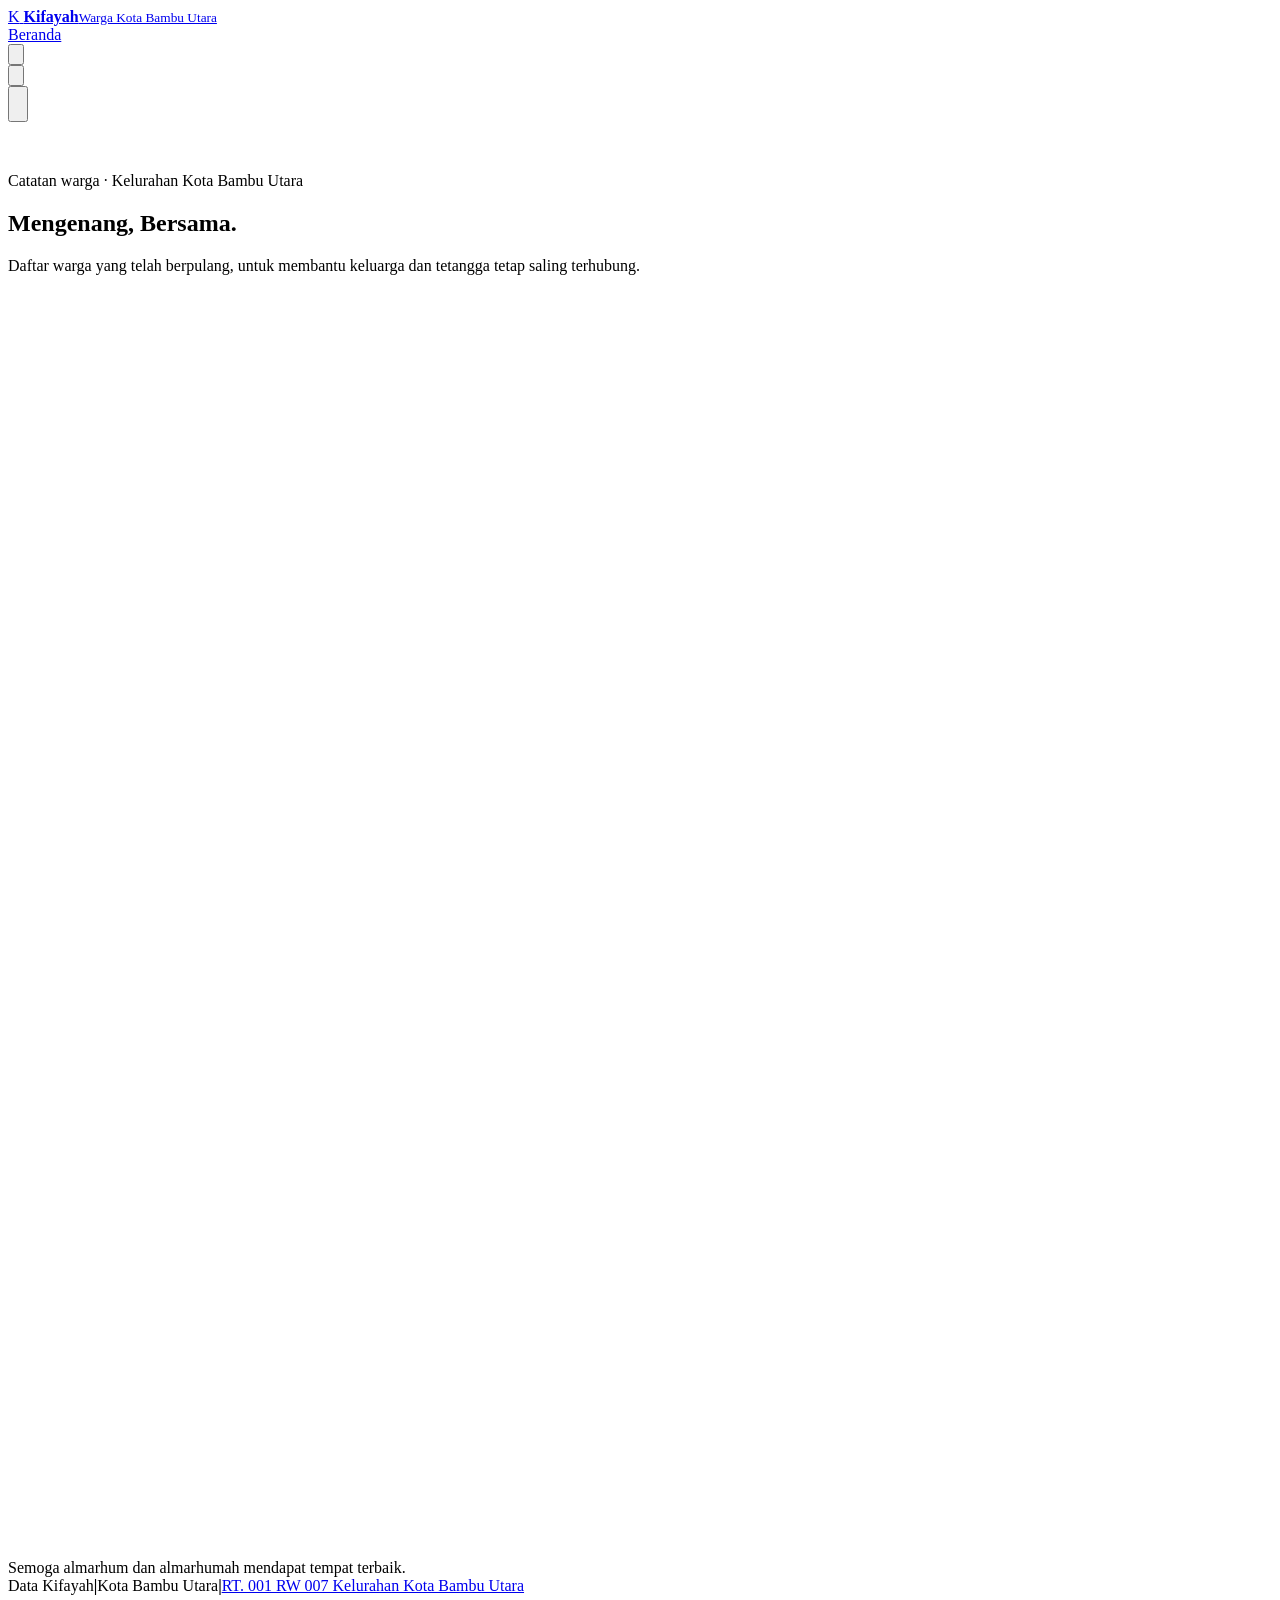
==== commit 7a5929a4: "Perbarui panel admin dan formulir BSK" ====
--- a/web/index.html
+++ b/web/index.html
@@ -64,7 +64,6 @@
           <button type="button" role="menuitemradio" aria-checked="false" data-theme-choice="dark">Gelap</button>
         </div>
       </div>
-      <a id="resident-login-open" class="resident-login-button" href="/masuk">Masuk</a>
       <button id="mobile-nav-toggle" class="icon-button mobile-nav-toggle" type="button" aria-label="Buka menu" aria-expanded="false" aria-controls="mobile-nav-menu" title="Buka menu">
         <svg class="mobile-menu-open-icon" viewBox="0 0 24 24" aria-hidden="true"><path d="M4 6h16M4 12h16M4 18h16" /></svg>
         <svg class="mobile-menu-close-icon" viewBox="0 0 24 24" aria-hidden="true"><path d="m6 6 12 12M18 6 6 18" /></svg>
@@ -77,7 +76,6 @@
       <a href="/kontak" data-section-link="contacts-section" hidden>Kontak</a>
     </nav>
       <div class="mobile-nav-divider" aria-hidden="true"></div>
-      <a id="mobile-resident-login-open" class="mobile-nav-action" href="/masuk">Masuk <span aria-hidden="true">→</span></a>
     </div>
   </header>
 
@@ -187,7 +185,10 @@
       <p class="form-error" id="change-password-error" role="alert"></p>
       <button class="primary-button" type="submit">Ganti Kata Sandi <span aria-hidden="true">→</span></button>
     </form>
-    <section id="resident-dashboard" class="resident-dashboard" hidden aria-labelledby="resident-dashboard-title">
+    <!-- Panel warga dinonaktifkan. Pengelolaan data keluarga dan iuran kini
+         dilakukan satu pintu oleh pengurus dari panel admin. Markup lama tetap
+         disimpan sementara agar pembaruan tidak merusak data/formulir lama. -->
+    <section id="resident-dashboard" class="resident-dashboard" hidden aria-hidden="true" aria-labelledby="resident-dashboard-title">
       <p class="eyebrow">Dashboard Warga</p>
       <h2 id="resident-dashboard-title">Selamat datang, <span id="resident-dashboard-name"></span></h2>
       <p>Username Anda: <strong id="resident-dashboard-username"></strong></p>
@@ -253,11 +254,11 @@
         <aside class="admin-sidebar">
         <nav class="admin-nav" aria-label="Menu pengelolaan">
           <details class="admin-nav-group" data-admin-group="records">
-            <summary id="admin-tab-records" class="admin-tab active" aria-current="page" aria-expanded="false" data-admin-tab="records">Daftar Warga</summary>
+            <summary id="admin-tab-records" class="admin-tab active" aria-current="page" aria-expanded="false" data-admin-tab="records">Data KK, Setoran &amp; Arsip</summary>
             <div id="admin-task-nav" class="admin-task-nav" aria-label="Tugas pada menu ini" hidden></div>
           </details>
           <details class="admin-nav-group" data-admin-group="import">
-            <summary id="admin-tab-import" class="admin-tab" aria-expanded="false" data-admin-tab="import">Impor Data <span id="issue-tab-badge" class="issue-tab-badge" hidden>0</span><span id="registration-tab-badge" class="issue-tab-badge" hidden>0</span></summary>
+            <summary id="admin-tab-import" class="admin-tab" aria-expanded="false" data-admin-tab="import">Data Masuk &amp; Tinjauan <span id="issue-tab-badge" class="issue-tab-badge" hidden>0</span><span id="registration-tab-badge" class="issue-tab-badge" hidden>0</span></summary>
           </details>
           <details class="admin-nav-group" data-admin-group="news">
             <summary id="admin-tab-news" class="admin-tab" aria-expanded="false" data-admin-tab="news">Berita</summary>
@@ -281,7 +282,7 @@
           <section id="admin-view-payments" class="admin-view" role="tabpanel" aria-labelledby="admin-tab-records" tabindex="0" data-admin-panel="payments" hidden>
             <section id="admin-payments-section" class="admin-section" aria-labelledby="admin-payments-title">
               <h2 id="admin-payments-title">Verifikasi Iuran Warga</h2>
-              <p class="form-hint">Daftar ini memakai data yang sama dengan menu <strong>Warga dan Setoran</strong>. Periksa periode, nominal, dan bukti pembayaran sebelum mengubah status. Bukti pembayaran bersifat opsional: setoran tanpa bukti tetap bisa disetujui, dan pengelola bisa melampirkan atau mengganti bukti kapan saja.</p>
+              <p class="form-hint">Setiap setoran dicatat untuk satu nomor KK dalam satu periode. Periksa nomor KK, periode, nominal, dan bukti pembayaran sebelum mengubah status. Bukti pembayaran bersifat opsional; setelah status <strong>Terverifikasi</strong>, pratinjau struk PDF tersedia pada transaksi tersebut.</p>
               <div id="admin-payments-list" class="admin-payments-list" aria-live="polite"></div>
             </section>
           </section>
@@ -332,7 +333,7 @@
               <div id="admin-finance-list" class="admin-payments-list" aria-live="polite"></div>
               <dialog id="finance-print-dialog" class="print-preview-panel" style="max-width:1100px;width:95vw;">
                 <div class="print-preview-header"><div><h3>Data Keuangan</h3><p>Periksa daftar sebelum mencetak.</p></div><div class="print-preview-actions"><button id="finance-print-pdf" class="action-button" type="button">Unduh PDF</button><button id="finance-print-back" class="action-button" type="button">Kembali</button><button id="finance-print-confirm" class="primary-button" type="button">Cetak Daftar <span aria-hidden="true">→</span></button></div></div>
-                <div class="print-preview-banner"><img src="/media/export_logo/1" alt="Logo DKI Jakarta" class="print-banner-logo" loading="lazy" decoding="async" onerror="this.style.display='none'"><div class="print-banner-text"><h2>DATA KEUANGAN</h2><p>RT. 001 RW 007 KELURAHAN KOTA BAMBU UTARA</p><p>KECAMATAN PALMERAH KOTA ADMINISTRASI JAKARTA BARAT</p></div><img src="/media/export_logo/2" alt="Logo BSK" class="print-banner-logo" loading="lazy" decoding="async" onerror="this.style.display='none'"></div>
+                <div class="print-preview-banner"><img src="/media/site-icon" alt="Logo DKI Jakarta" class="print-banner-logo" loading="lazy" decoding="async" onerror="this.style.display='none'"><div class="print-banner-text"><h2>DATA KEUANGAN</h2><p>RT. 001 RW 007 KELURAHAN KOTA BAMBU UTARA</p><p>KECAMATAN PALMERAH KOTA ADMINISTRASI JAKARTA BARAT</p></div><img src="/media/export_logo/2" alt="Logo BSK" class="print-banner-logo" loading="lazy" decoding="async" onerror="this.style.display='none'"></div>
                 <div class="print-preview-scroll"><table class="print-table"><thead><tr><th>NO</th><th>NAMA TRANSAKSI</th><th>RT &amp; RW</th><th>TANGGAL</th><th>NOMINAL</th><th>CATATAN</th></tr></thead><tbody id="finance-print-body"></tbody></table></div>
               </dialog>
               <dialog id="finance-contribution-dialog" class="print-preview-panel" style="max-width:900px;width:95vw;">
@@ -354,10 +355,10 @@
           <section id="admin-view-contributions" class="admin-view" role="tabpanel" aria-labelledby="admin-tab-records" tabindex="0" data-admin-panel="contributions" hidden>
             <section id="contribution-residents-panel" class="admin-section contribution-management" aria-labelledby="contribution-residents-title">
               <div class="contribution-page-heading">
-                <div><p class="eyebrow">Data dan Setoran</p><h2 id="contribution-residents-title">Daftar Warga</h2></div>
-                <div class="contribution-page-actions"><button id="add-contribution-resident" class="primary-button" type="button">Tambah Warga <span aria-hidden="true">→</span></button></div>
-              </div>
-              <p class="form-hint">Data iuran diperbarui dari pembayaran terverifikasi dan setoran yang dicatat admin. Nominal total serta jumlah bulan dihitung otomatis.</p>
+                <div><p class="eyebrow">Family Connection &amp; Setoran</p><h2 id="contribution-residents-title">Data Kartu Keluarga</h2></div>
+                <div class="contribution-page-actions"><button id="add-contribution-resident" class="primary-button" type="button">Tambah Data KK <span aria-hidden="true">→</span></button></div>
+              </div>
+              <p class="form-hint">Nomor KK adalah identitas utama keluarga. Tambahkan kepala keluarga lebih dahulu, lalu anggota pada nomor KK yang sama. Setoran dicatat satu kali per KK untuk setiap periode.</p>
               <div class="contribution-summary" aria-label="Ringkasan iuran">
                 <article><span>Warga Terdaftar</span><strong id="contribution-resident-count">0</strong></article>
                 <button id="contribution-paid-card" class="stat-card" type="button" title="Lihat daftar KK yang sudah iuran bulan ini" aria-label="Lihat daftar KK yang sudah iuran bulan ini"><span>KK Sudah Iuran Bulan Ini</span><strong id="contribution-paid-count">0</strong></button>
@@ -397,7 +398,7 @@
                   <label class="search-box"><span class="sr-only">Cari warga</span><input id="contribution-payers-search" type="search" placeholder="Cari nama warga" autocomplete="off"></label>
                 </div>
                 <div class="print-preview-banner">
-                  <img src="/media/export_logo/1" alt="Logo Kiri" class="print-banner-logo" loading="lazy" decoding="async" onerror="this.style.display='none'">
+                  <img src="/media/site-icon" alt="Logo DKI Jakarta" class="print-banner-logo" loading="lazy" decoding="async" onerror="this.style.display='none'">
                   <div class="print-banner-text">
                     <h2>DATA BADAN SOSIAL KEMATIAN <span>(BSK)</span></h2>
                     <p>RT. 001 RW 007 KELURAHAN KOTA BAMBU <span>UTARA</span></p>
@@ -441,7 +442,7 @@
               </div>
             </div>
             <div class="print-preview-banner">
-              <img src="/media/export_logo/1" alt="Logo Kiri" class="print-banner-logo" loading="lazy" decoding="async" onerror="this.style.display='none'">
+              <img src="/media/site-icon" alt="Logo DKI Jakarta" class="print-banner-logo" loading="lazy" decoding="async" onerror="this.style.display='none'">
               <div class="print-banner-text">
                 <h2>DATA BADAN SOSIAL KEMATIAN <span>(BSK)</span></h2>
                 <p>RT. 001 RW 007 KELURAHAN KOTA BAMBU <span>UTARA</span></p>
@@ -522,7 +523,7 @@
                 </div>
               </div>
               <div class="print-preview-banner">
-                <img src="/media/export_logo/1" alt="Logo Kiri" class="print-banner-logo" loading="lazy" decoding="async" onerror="this.style.display='none'">
+                <img src="/media/site-icon" alt="Logo DKI Jakarta" class="print-banner-logo" loading="lazy" decoding="async" onerror="this.style.display='none'">
                 <div class="print-banner-text">
                   <h2>DATA BADAN SOSIAL KEMATIAN <span>(BSK)</span></h2>
                   <p>RT. 001 RW 007 KELURAHAN KOTA BAMBU <span>UTARA</span></p>
@@ -793,7 +794,7 @@
               </div>
             </div>
             <div class="print-preview-banner">
-              <img src="/media/export_logo/1" alt="Logo Kiri" class="print-banner-logo" loading="lazy" decoding="async" onerror="this.style.display='none'">
+            <img src="/media/site-icon" alt="Logo DKI Jakarta" class="print-banner-logo" loading="lazy" decoding="async" onerror="this.style.display='none'">
               <div class="print-banner-text">
                 <h2>DATA BADAN SOSIAL KEMATIAN <span>(BSK)</span></h2>
                 <p>RT. 001 RW 007 KELURAHAN KOTA BAMBU <span>UTARA</span></p>
@@ -1105,7 +1106,7 @@
                 </form>
                   <form id="signature-settings-form" class="form-stack">
                     <h3 id="signature-settings-title">Tanda Tangan Digital</h3>
-                    <p class="form-hint">Isi nama penandatangan dan unggah gambar tanda tangan. Blok ini tercetak di akhir setiap wilayah RT pada ekspor PDF, bukan hanya di sheet XLSX.</p>
+                    <p class="form-hint">Isi nama penandatangan dan unggah gambar tanda tangan. Tanda tangan langsung tidak tersedia di pengaturan ini. Blok ini tercetak di akhir setiap wilayah RT pada ekspor PDF, bukan hanya di sheet XLSX.</p>
                     <fieldset class="permission-fieldset">
                       <legend>Jabatan Yang Dicetak</legend>
                       <p class="form-hint">Centang jabatan yang perlu muncul di blok tanda tangan. Jabatan yang tidak dicentang disembunyikan dari PDF.</p>
@@ -1133,7 +1134,6 @@
                       <p id="signature-maker-status" class="form-hint"></p>
                       <button type="button" class="text-button signature-delete-button" data-role="maker" hidden>Hapus Tanda Tangan</button>
                     </div>
-                <button type="button" class="action-button signature-draw-button" data-role="maker">Tanda Tangan Langsung - Maker</button>
                     <label>Simpan Tanda Tangan Ketua RT Untuk<select name="signature_rt_unit" id="signature-rt-unit-select"></select></label>
                     <p class="form-hint">Tiap RT punya tanda tangannya sendiri. Pilih "Semua RT" memakai nama Ketua RT umum, atau pilih satu RT untuk menyimpannya khusus wilayah tersebut.</p>
                     <label>Nama Ketua RT<input name="signature_rt_name" maxlength="120"></label>
@@ -1142,28 +1142,24 @@
                       <p id="signature-rt-status" class="form-hint"></p>
                       <button type="button" class="text-button signature-delete-button" data-role="rt" hidden>Hapus Tanda Tangan</button>
                     </div>
-                <button type="button" class="action-button signature-draw-button" data-role="rt">Tanda Tangan Langsung - Ketua RT</button>
                     <label>Nama LMK RW<input name="signature_lmk_name" maxlength="120"></label>
                     <label>Gambar Tanda Tangan LMK RW<input name="signature_lmk" type="file" accept="image/png,image/jpeg,image/webp"></label>
                     <div class="signature-status-row">
                       <p id="signature-lmk-status" class="form-hint"></p>
                       <button type="button" class="text-button signature-delete-button" data-role="lmk" hidden>Hapus Tanda Tangan</button>
                     </div>
-                <button type="button" class="action-button signature-draw-button" data-role="lmk">Tanda Tangan Langsung - LMK</button>
                     <label>Nama Ketua RW<input name="signature_rw_name" maxlength="120"></label>
                     <label>Gambar Tanda Tangan Ketua RW<input name="signature_rw" type="file" accept="image/png,image/jpeg,image/webp"></label>
                     <div class="signature-status-row">
                       <p id="signature-rw-status" class="form-hint"></p>
                       <button type="button" class="text-button signature-delete-button" data-role="rw" hidden>Hapus Tanda Tangan</button>
                     </div>
-                <button type="button" class="action-button signature-draw-button" data-role="rw">Tanda Tangan Langsung - Ketua RW</button>
                     <label>Nama Ketua BSK<input name="signature_bsk_name" maxlength="120"></label>
                     <label>Gambar Tanda Tangan Ketua BSK<input name="signature_bsk" type="file" accept="image/png,image/jpeg,image/webp"></label>
                     <div class="signature-status-row">
                       <p id="signature-bsk-status" class="form-hint"></p>
                       <button type="button" class="text-button signature-delete-button" data-role="bsk" hidden>Hapus Tanda Tangan</button>
                     </div>
-                <button type="button" class="action-button signature-draw-button" data-role="bsk">Tanda Tangan Langsung - Ketua BSK</button>
                     <p id="signature-error" class="form-error" role="alert"></p>
                     <button class="primary-button" type="submit">Simpan Tanda Tangan <span aria-hidden="true">→</span></button>
                   </form>
@@ -1294,10 +1290,9 @@
       </div>
     </form>
     <div class="registration-signature-block">
-      <h3>Tanda tangan di tempat</h3>
-      <p class="form-hint">Lima jabatan ini menandatangani formulir yang sama dalam satu sesi. Pilih jabatan, isi nama, lalu tekan Tanda Tangan Langsung. Sudah punya gambar? Tekan Simpan Nama bila hanya nama yang berubah, atau Hapus untuk membuang gambar lalu menggambar ulang. Bagian ini tetap bisa diubah walaupun formulir sudah disetujui.</p>
+      <h3>Tanda Tangan Otomatis</h3>
+      <p class="form-hint">Nama dan gambar tanda tangan diambil otomatis dari Tampilan Situs → Kop Ekspor dan Tanda Tangan. Untuk mengubahnya, unggah berkas baru dari menu tersebut; formulir ini tidak menyediakan tanda tangan langsung.</p>
       <div id="registration-signature-grid" class="registration-signature-grid"></div>
-      <p id="registration-signature-error" class="form-error" role="alert"></p>
     </div>
     <div class="registration-review-block">
       <h3>Keputusan</h3>
@@ -1376,7 +1371,6 @@
       <label>Status Domisili<select name="residence_status"><option value="">Pilih Status Domisili</option><option value="TETAP">Tetap</option><option value="KONTRAK">Kontrak</option><option value="KOS">Kos</option></select></label>
       <label>Jenis Kelamin<select name="gender"><option value="">Pilih Jenis Kelamin</option><option value="L">Laki-laki</option><option value="P">Perempuan</option></select></label>
       <p id="contribution-resident-error" class="form-error" role="alert"></p>
-      <button id="contribution-signature-pad-button" class="action-button" type="button">Tanda Tangan Langsung</button>
       <div class="contribution-dialog-actions"><button id="contribution-resident-cancel" class="action-button" type="button">Batal</button><button class="primary-button" type="submit">Simpan Data Warga <span aria-hidden="true">→</span></button></div>
     </form>
   </dialog>
